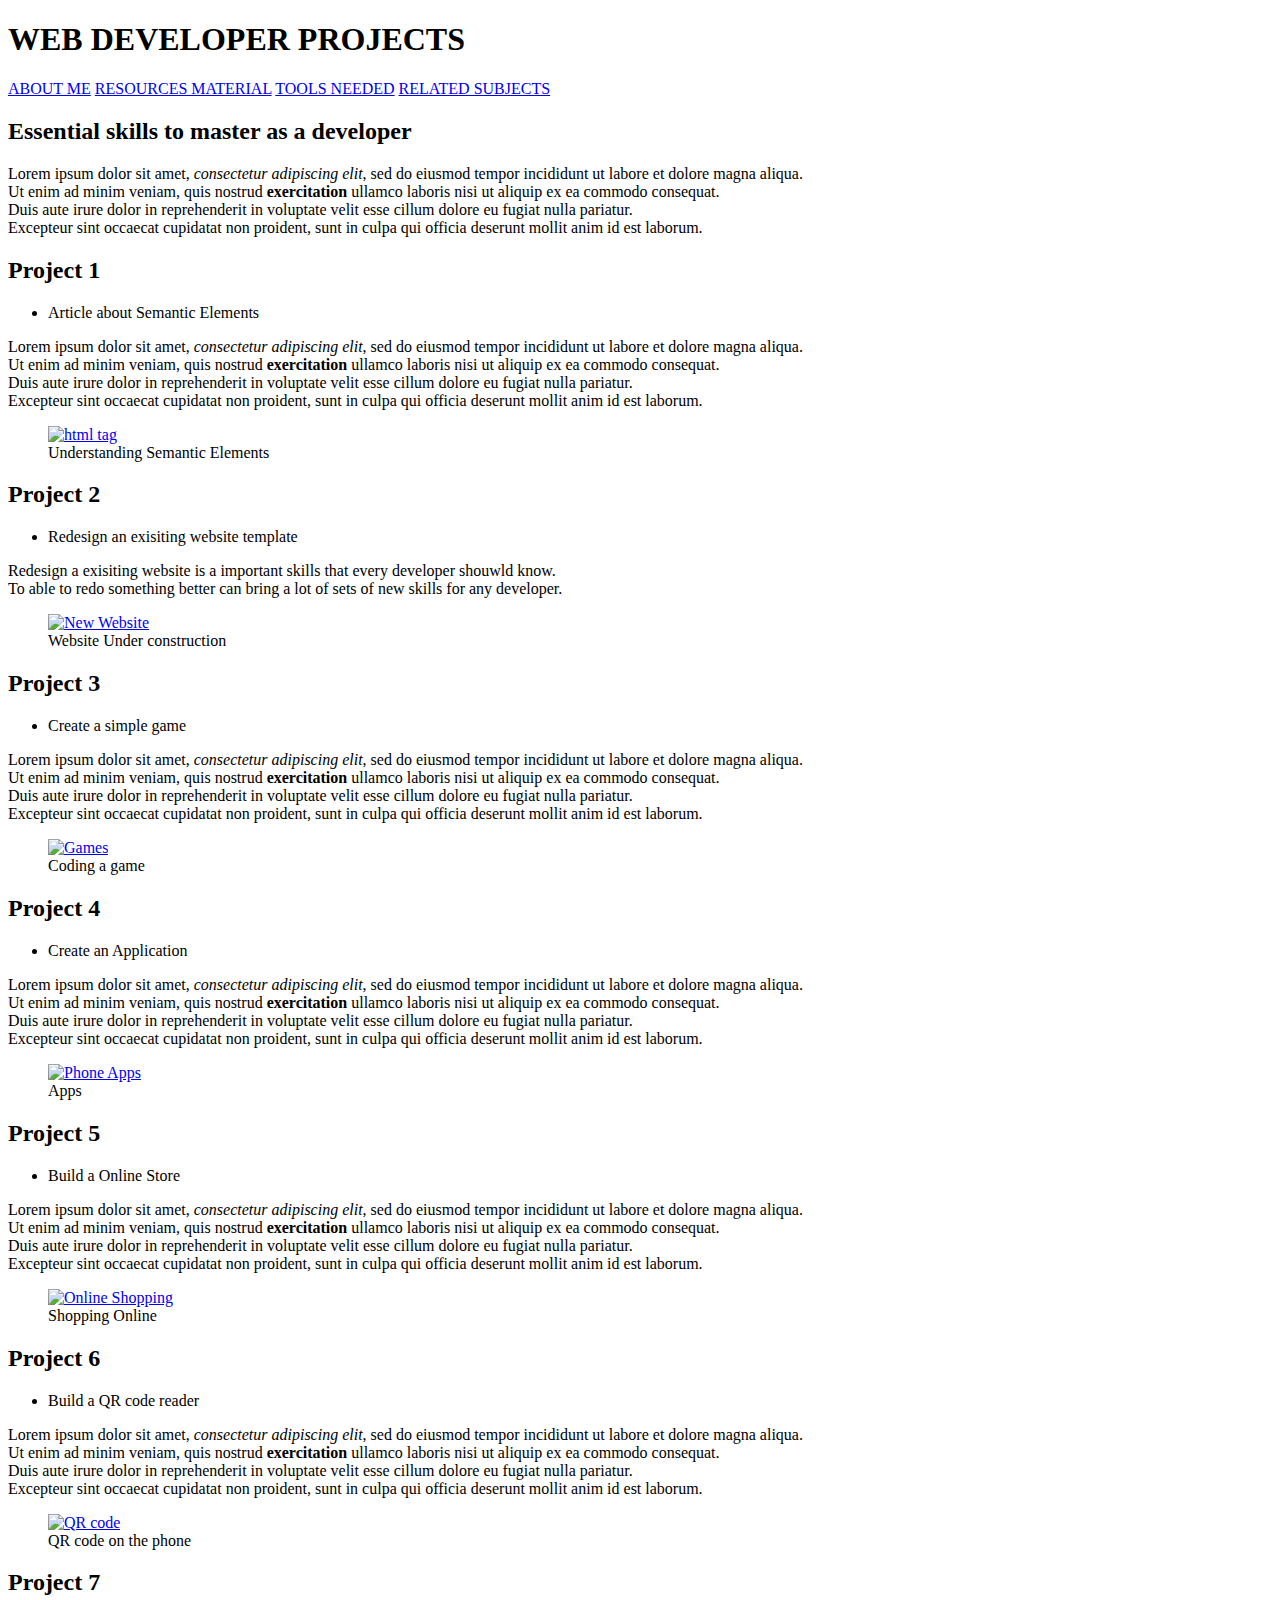
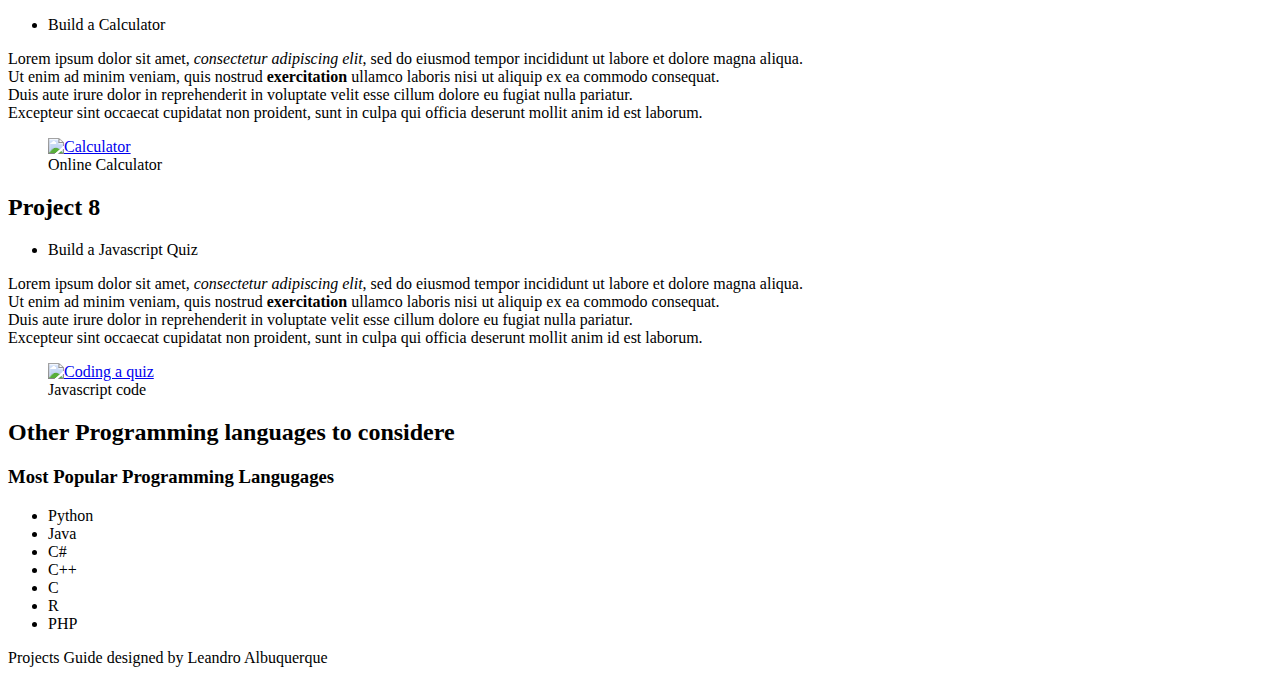
==== index.html @ 4cf8d507 "Main file" ====
<!DOCTYPE html>
<html lang="zxx" dir="ltr">
  <head>
    <meta charset="utf-8">
    <title>Future Projects</title>
  </head>
  <body>
    <header>
      <h1>WEB DEVELOPER PROJECTS</h1>
    </header>

    <nav>
      <header>
        <a href="file:///Users/leandroalbuquerque/Desktop/html100/portfolio/about-me.html">ABOUT ME</a>
        <a href="#">RESOURCES MATERIAL</a>
        <a href="#">TOOLS NEEDED</a>
        <a href="#">RELATED SUBJECTS</a>
      </header>
    </nav>
    <article>
      <header>
        <h2>Essential skills to master as a developer</h2>
      <p>Lorem ipsum dolor sit amet, <em>consectetur adipiscing elit</em>, sed do eiusmod tempor incididunt ut labore et dolore magna aliqua.<br>
         Ut enim ad minim veniam, quis nostrud <strong>exercitation</strong> ullamco laboris nisi ut aliquip ex ea commodo consequat.<br>
         Duis aute irure dolor in reprehenderit in voluptate velit esse cillum dolore eu fugiat nulla pariatur.<br>
         Excepteur sint occaecat cupidatat non proident, sunt in culpa qui officia deserunt mollit anim id est laborum.</p>
     </header>
    <section>
      <h2>Project 1</h2>
      <ul>
        <li>Article about Semantic Elements</li>
      </ul>
      <p>Lorem ipsum dolor sit amet, <em>consectetur adipiscing elit</em>, sed do eiusmod tempor incididunt ut labore et dolore magna aliqua.<br>
         Ut enim ad minim veniam, quis nostrud <strong>exercitation</strong> ullamco laboris nisi ut aliquip ex ea commodo consequat.<br>
         Duis aute irure dolor in reprehenderit in voluptate velit esse cillum dolore eu fugiat nulla pariatur.<br>
         Excepteur sint occaecat cupidatat non proident, sunt in culpa qui officia deserunt mollit anim id est laborum.</p>
      <figure>
        <a href="file:///Users/leandroalbuquerque/Desktop/html100/semantic-elements/index.html"><img src="images/pexels-pixabay-270404.jpg" alt="html tag"
        width="300"
        height="200">
        </a>
        <figcaption>Understanding Semantic Elements</figcaption>
      </figure>
      </section>
      <section>
        <h2>Project 2</h2>
        <ul>
          <li>Redesign an exisiting website template</li>
        </ul>
      <p>Redesign a exisiting website is a important skills that every developer shouwld know.<br>
        To able to redo something better can bring a lot of sets of new skills for any developer.</p>
      <figure>
      <a href="#"><img src="images/pexels-markus-spiske-177598.jpg" alt="New Website"
        width="300"
        height="200">
      </a>
      <figcaption>Website Under construction</figcaption>
      </figure>
      </section>
      <section>
        <h2>Project 3</h2>
        <ul>
          <li>Create a simple game</li>
        </ul>
      <p>Lorem ipsum dolor sit amet, <em>consectetur adipiscing elit</em>, sed do eiusmod tempor incididunt ut labore et dolore magna aliqua.<br>
         Ut enim ad minim veniam, quis nostrud <strong>exercitation</strong> ullamco laboris nisi ut aliquip ex ea commodo consequat.<br>
         Duis aute irure dolor in reprehenderit in voluptate velit esse cillum dolore eu fugiat nulla pariatur.<br>
         Excepteur sint occaecat cupidatat non proident, sunt in culpa qui officia deserunt mollit anim id est laborum.</p>
      <figure>
        <a href="#"><img src="images/pexels-soumil-kumar-735911.jpg" alt="Games"
          width="300"
          height="200">
        </a>
        <figcaption>Coding a game</figcaption>
      </figure>
      </section>
      <section>
        <h2>Project 4</h2>
        <ul>
          <li>Create an Application</li>
        </ul>
      <p>Lorem ipsum dolor sit amet, <em>consectetur adipiscing elit</em>, sed do eiusmod tempor incididunt ut labore et dolore magna aliqua.<br>
         Ut enim ad minim veniam, quis nostrud <strong>exercitation</strong> ullamco laboris nisi ut aliquip ex ea commodo consequat.<br>
         Duis aute irure dolor in reprehenderit in voluptate velit esse cillum dolore eu fugiat nulla pariatur.<br>
         Excepteur sint occaecat cupidatat non proident, sunt in culpa qui officia deserunt mollit anim id est laborum.</p>
      <figure>
        <a href="#"><img src="images/pexels-pixabay-267350.jpg" alt="Phone Apps"
          width="300"
          height="200">
        </a>
        <figcaption>Apps</figcaption>
      </figure>
      </section>
      <section>
        <h2>Project 5</h2>
        <ul>
          <li>Build a Online Store</li>
        </ul>
      <p>Lorem ipsum dolor sit amet, <em>consectetur adipiscing elit</em>, sed do eiusmod tempor incididunt ut labore et dolore magna aliqua.<br>
         Ut enim ad minim veniam, quis nostrud <strong>exercitation</strong> ullamco laboris nisi ut aliquip ex ea commodo consequat.<br>
         Duis aute irure dolor in reprehenderit in voluptate velit esse cillum dolore eu fugiat nulla pariatur.<br>
         Excepteur sint occaecat cupidatat non proident, sunt in culpa qui officia deserunt mollit anim id est laborum.</p>
      <figure>
        <a href="#"><img src="images/pexels-mikhail-nilov-6613956.jpg" alt="Online Shopping"
          width="300"
          height="200">
        </a>
        <figcaption>Shopping Online</figcaption>
      </figure>
      </section>
      <section>
        <h2>Project 6</h2>
        <ul>
          <li>Build a QR code reader</li>
        </ul>
      <p>Lorem ipsum dolor sit amet, <em>consectetur adipiscing elit</em>, sed do eiusmod tempor incididunt ut labore et dolore magna aliqua.<br>
         Ut enim ad minim veniam, quis nostrud <strong>exercitation</strong> ullamco laboris nisi ut aliquip ex ea commodo consequat.<br>
         Duis aute irure dolor in reprehenderit in voluptate velit esse cillum dolore eu fugiat nulla pariatur.<br>
         Excepteur sint occaecat cupidatat non proident, sunt in culpa qui officia deserunt mollit anim id est laborum.</p>
      <figure>
        <a href="#"><img src="images/pexels-pixabay-278430.jpg" alt="QR code"
          width="300"
          height="200">
        </a>
        <figcaption>QR code on the phone</figcaption>
      </figure>
      </section>
      <section>
        <h2>Project 7</h2>
        <ul>
          <li>Build a Calculator</li>
        </ul>
      <p>Lorem ipsum dolor sit amet, <em>consectetur adipiscing elit</em>, sed do eiusmod tempor incididunt ut labore et dolore magna aliqua.<br>
         Ut enim ad minim veniam, quis nostrud <strong>exercitation</strong> ullamco laboris nisi ut aliquip ex ea commodo consequat.<br>
         Duis aute irure dolor in reprehenderit in voluptate velit esse cillum dolore eu fugiat nulla pariatur.<br>
         Excepteur sint occaecat cupidatat non proident, sunt in culpa qui officia deserunt mollit anim id est laborum.</p>
      <figure>
        <a href="#"><img src="images/pexels-eduardo-rosas-907489.jpg" alt="Calculator"
          width="300"
          height="200">
        </a>
        <figcaption>Online Calculator</figcaption>
      </figure>
      </section>
      <section>
        <h2>Project 8</h2>
        <ul>
          <li>Build a Javascript Quiz</li>
        </ul>
      <p>Lorem ipsum dolor sit amet, <em>consectetur adipiscing elit</em>, sed do eiusmod tempor incididunt ut labore et dolore magna aliqua.<br>
         Ut enim ad minim veniam, quis nostrud <strong>exercitation</strong> ullamco laboris nisi ut aliquip ex ea commodo consequat.<br>
         Duis aute irure dolor in reprehenderit in voluptate velit esse cillum dolore eu fugiat nulla pariatur.<br>
         Excepteur sint occaecat cupidatat non proident, sunt in culpa qui officia deserunt mollit anim id est laborum.</p>
      <figure>
        <a href="#"><img src="images/pexels-markus-spiske-1089440.jpg" alt="Coding a quiz"
          width="300"
          height="200">
        </a>
        <figcaption>Javascript code</figcaption>
      </figure>
    </section>
    </article>

    <aside>
      <h2>Other Programming languages to considere</h2>
      <section>
        <h3>Most Popular Programming Langugages</h3>
        <ul>
          <li>Python</li>
          <li>Java</li>
          <li>C#</li>
          <li>C++</li>
          <li>C</li>
          <li>R</li>
          <li>PHP</li>
        </ul>
      </section>
    </aside>
    <footer>
      <p>Projects Guide designed by Leandro Albuquerque</p>
    </footer>
  </body>
</html>
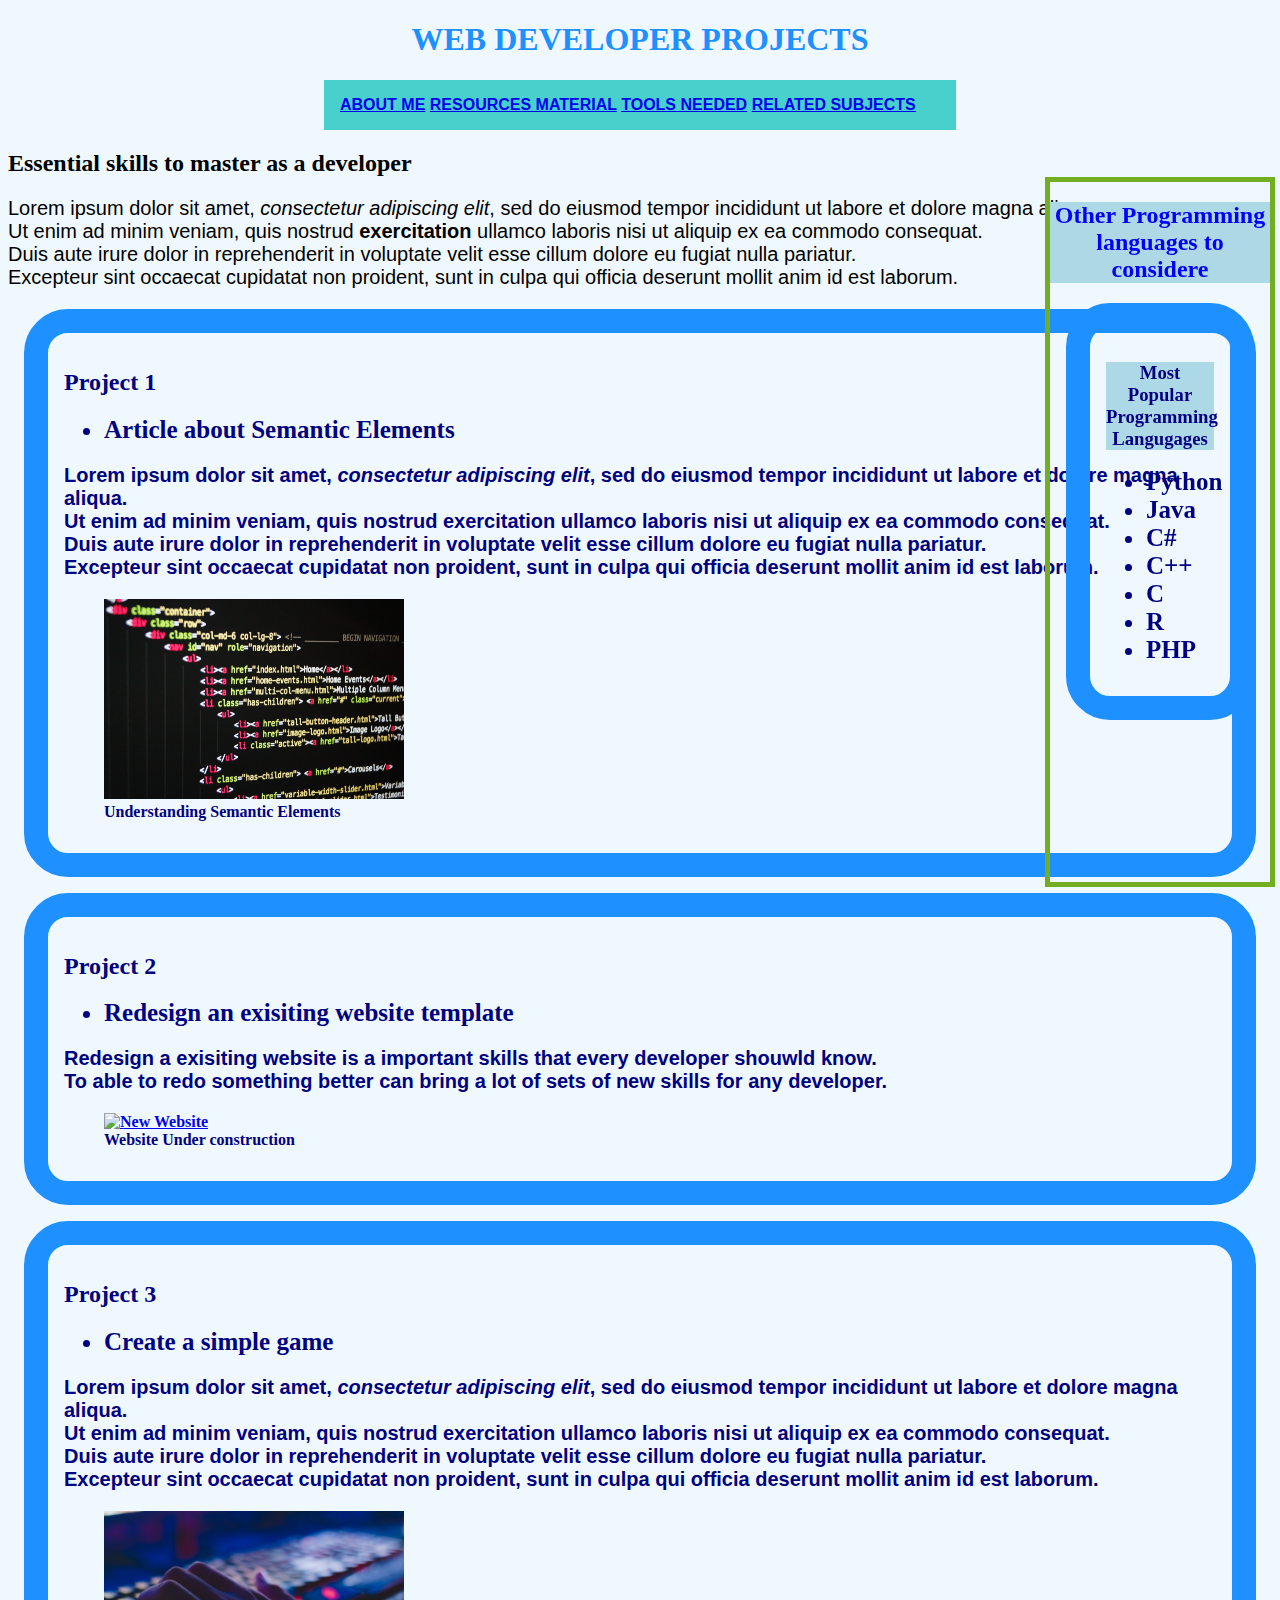
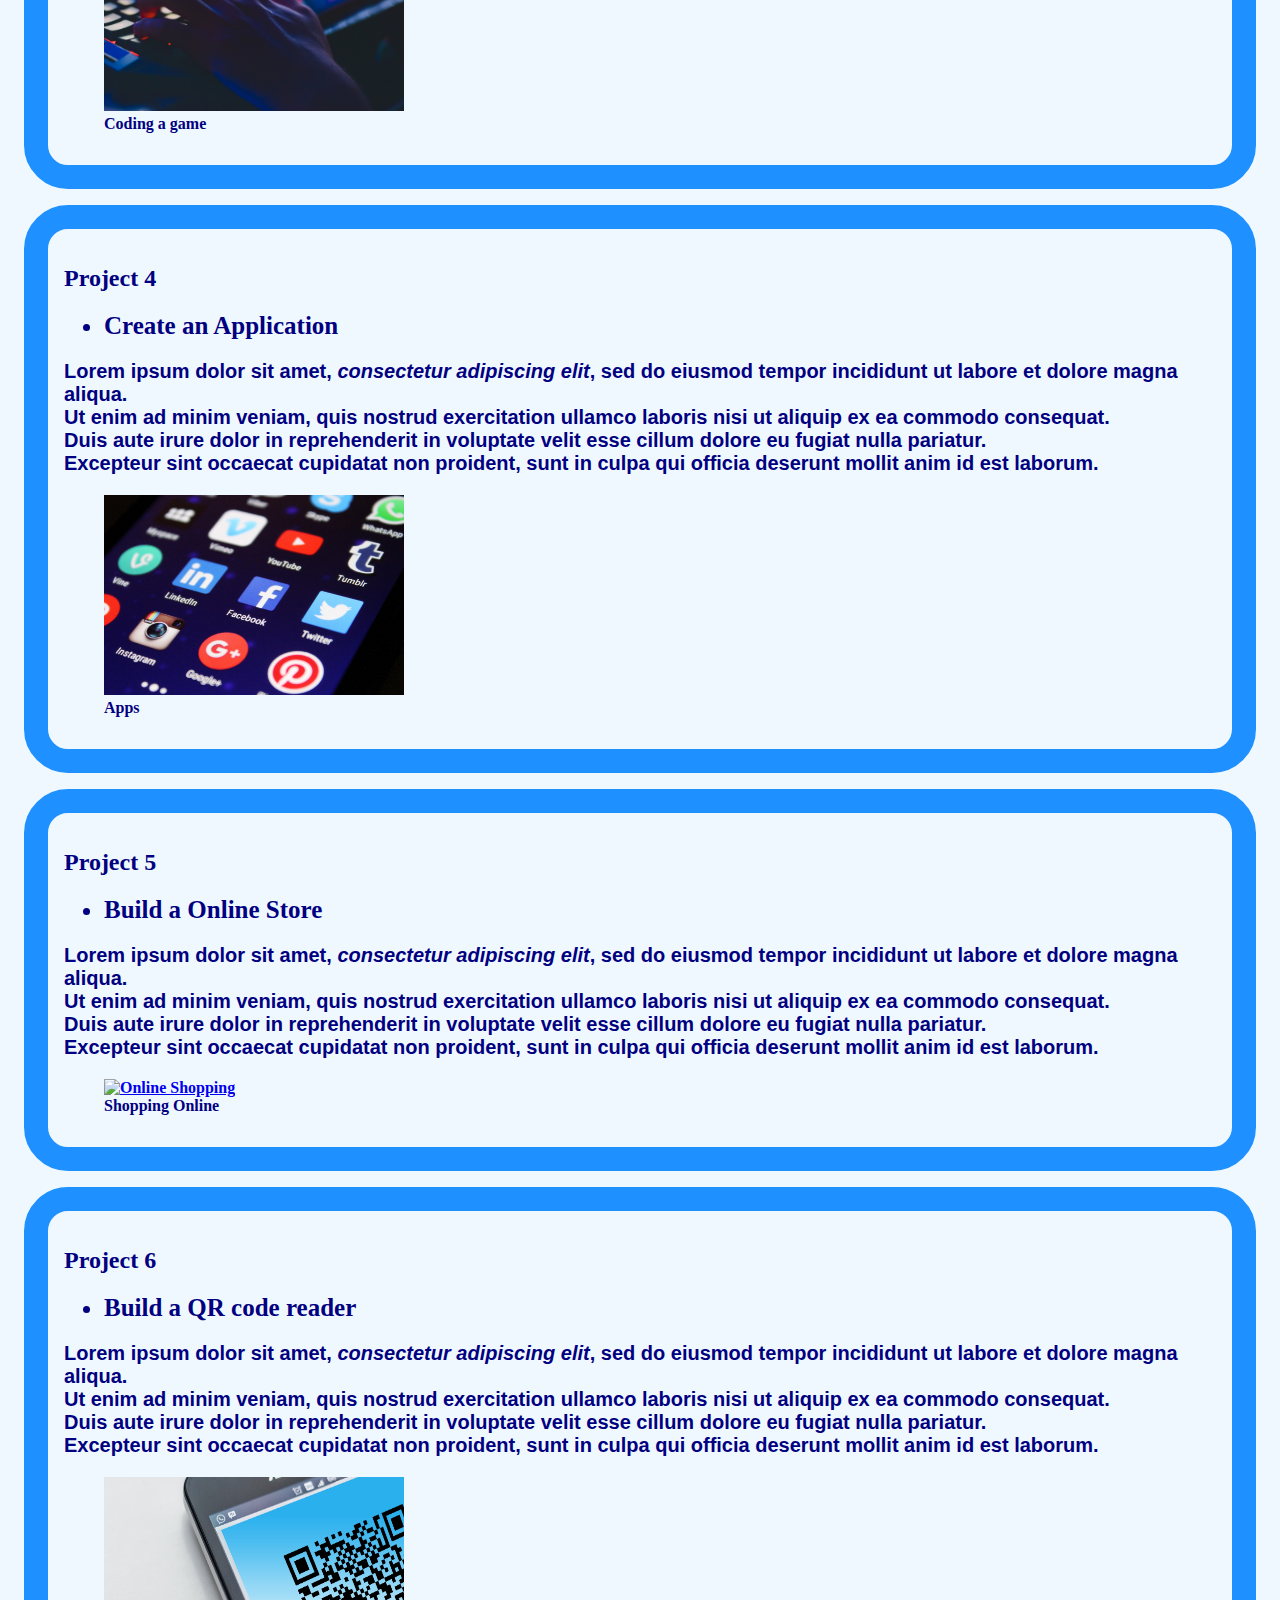
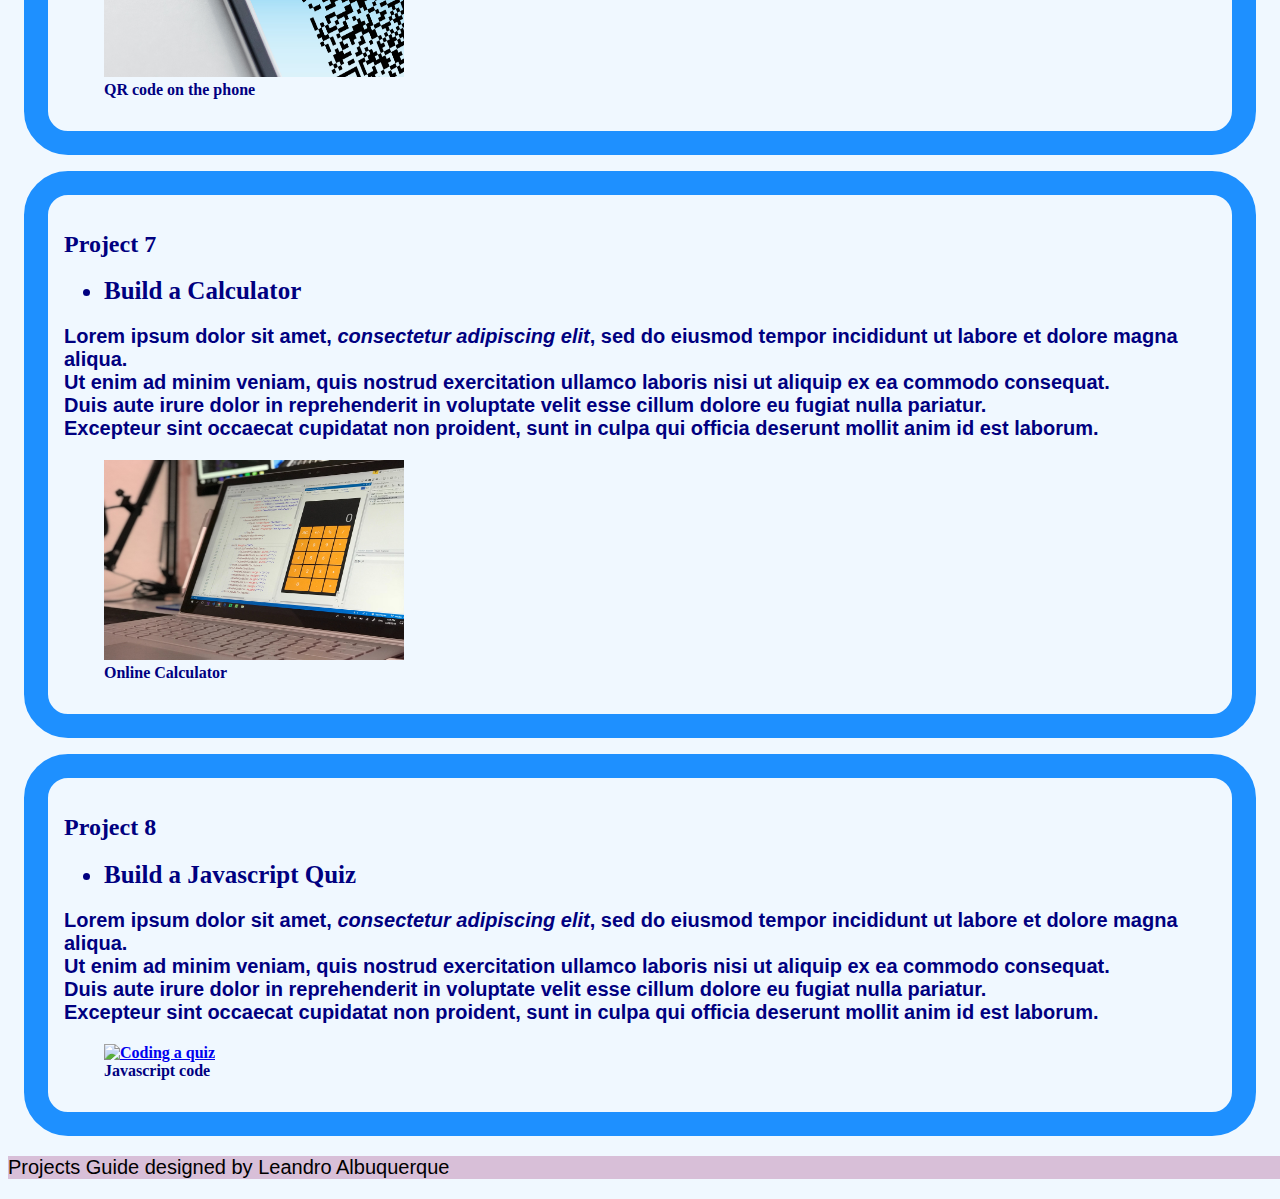
==== commit 18dda773: "Added CSS styles to the file" ====
--- a/index.html
+++ b/index.html
@@ -7,11 +7,12 @@
   <body>
     <header>
       <h1>WEB DEVELOPER PROJECTS</h1>
+      <link rel="stylesheet" type="text/css" href="styles/stylesheet.css">
     </header>
 
-    <nav>
+    <nav id="menubar">
       <header>
-        <a href="file:///Users/leandroalbuquerque/Desktop/html100/portfolio/about-me.html">ABOUT ME</a>
+        <a href="about-me.html">ABOUT ME</a>
         <a href="#">RESOURCES MATERIAL</a>
         <a href="#">TOOLS NEEDED</a>
         <a href="#">RELATED SUBJECTS</a>
@@ -26,7 +27,7 @@
          Excepteur sint occaecat cupidatat non proident, sunt in culpa qui officia deserunt mollit anim id est laborum.</p>
      </header>
     <section>
-      <h2>Project 1</h2>
+      <h2 class="topics">Project 1</h2>
       <ul>
         <li>Article about Semantic Elements</li>
       </ul>
@@ -162,7 +163,7 @@
     </article>
 
     <aside>
-      <h2>Other Programming languages to considere</h2>
+      <h2 class="sideinfo">Other Programming languages to considere</h2>
       <section>
         <h3>Most Popular Programming Langugages</h3>
         <ul>
--- a/styles/stylesheet.css
+++ b/styles/stylesheet.css
@@ -0,0 +1,98 @@
+body {
+  background-color: #F0F8FF;
+}
+
+h1 {
+  color: dodgerblue;
+  text-align: center;
+}
+
+p {
+  font-family: sans-serif;
+  font-size: 20px;
+}
+.title {
+  font-style: normal;
+  font-family: serif;
+  font-size: 27px;
+  text-align: center;
+}
+#menubar {
+  position: relative;
+  font-family: arial;
+  font-size: 16px;
+  text-align: center;
+  list-style-type: square;
+  text-align: center;
+  display: flex;
+  margin: auto;
+  padding: 16px;
+  font-weight: bold;
+  width: 600px;
+  overflow: visible;
+  border-right: 8px;
+  background-color: #48D1CC
+}
+#pagenav {
+  position: relative;
+  font-family: arial;
+  font-size: 16px;
+  text-align: center;
+  list-style-type: square;
+  text-align: center;
+  display: flex;
+  margin: auto;
+  padding: 16px;
+  font-weight: bold;
+  width: 450px;
+  overflow: visible;
+  border-right: 8px;
+  background-color: #48D1CC
+}
+.maincontent {
+  font-family: arial;
+  text-align: justify;
+  text-decoration: inherit;
+}
+section {
+ border: 24px solid dodgerblue;
+ border-radius: 44px;
+ padding: 5px;
+ padding: 1em;
+ margin: 1em;
+ font-weight: bold;
+ color: #000080;
+}
+aside {
+  width: 50%;
+  float: left;
+  display: inline;
+  position: fixed;
+  bottom: 13px;
+  right: 5px;
+  width: 220px;
+  height: 700px;
+  border: 5px solid #73AD21;
+}
+.sideinfo {
+  background-color: lightblue;
+  color: blue;
+  text-align: center;
+}
+h3 {
+  text-align: center;
+  background-color: lightblue;
+}
+li {
+  font-size: 25px;
+}
+footer {
+  width: 120%;
+  background-color: #D8BFD8;
+  clear: both;
+}
+.vocabulary {
+  background-color: lightblue;
+  color: black;
+  text-align: left;
+}
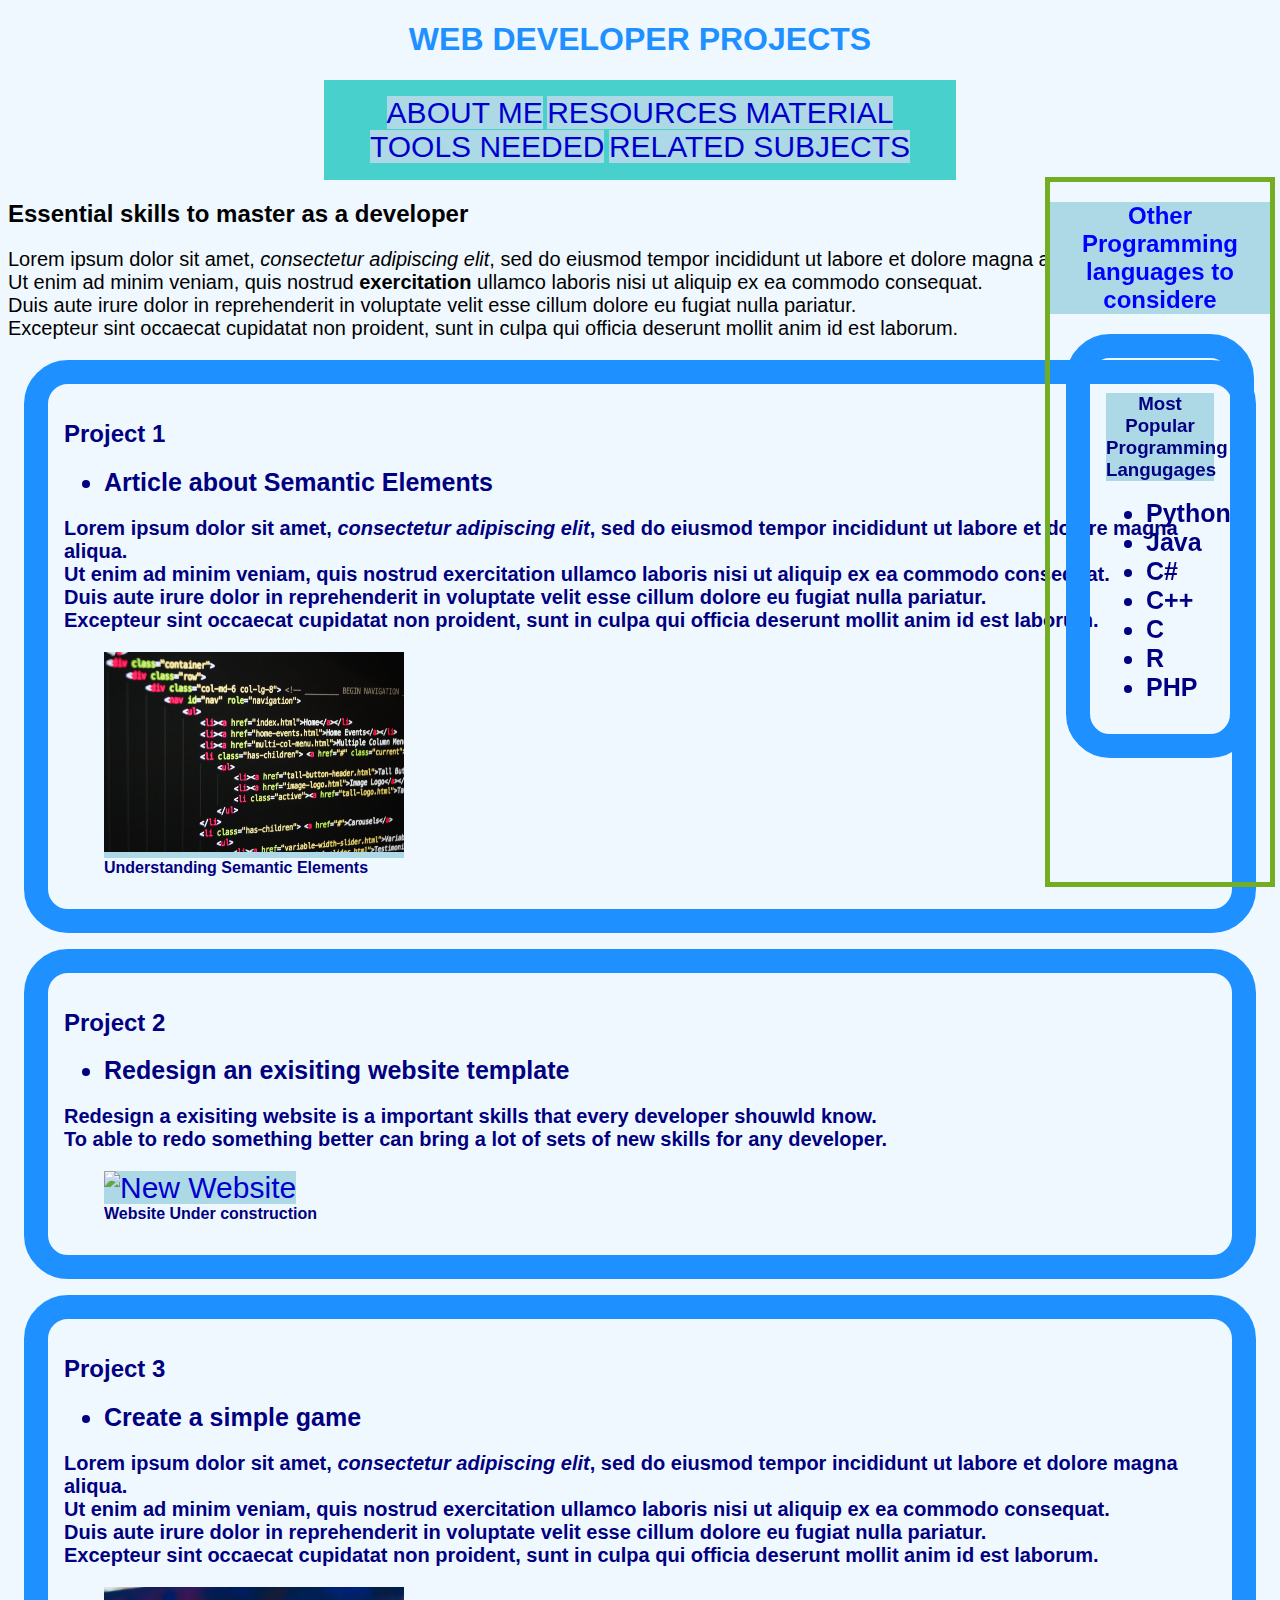
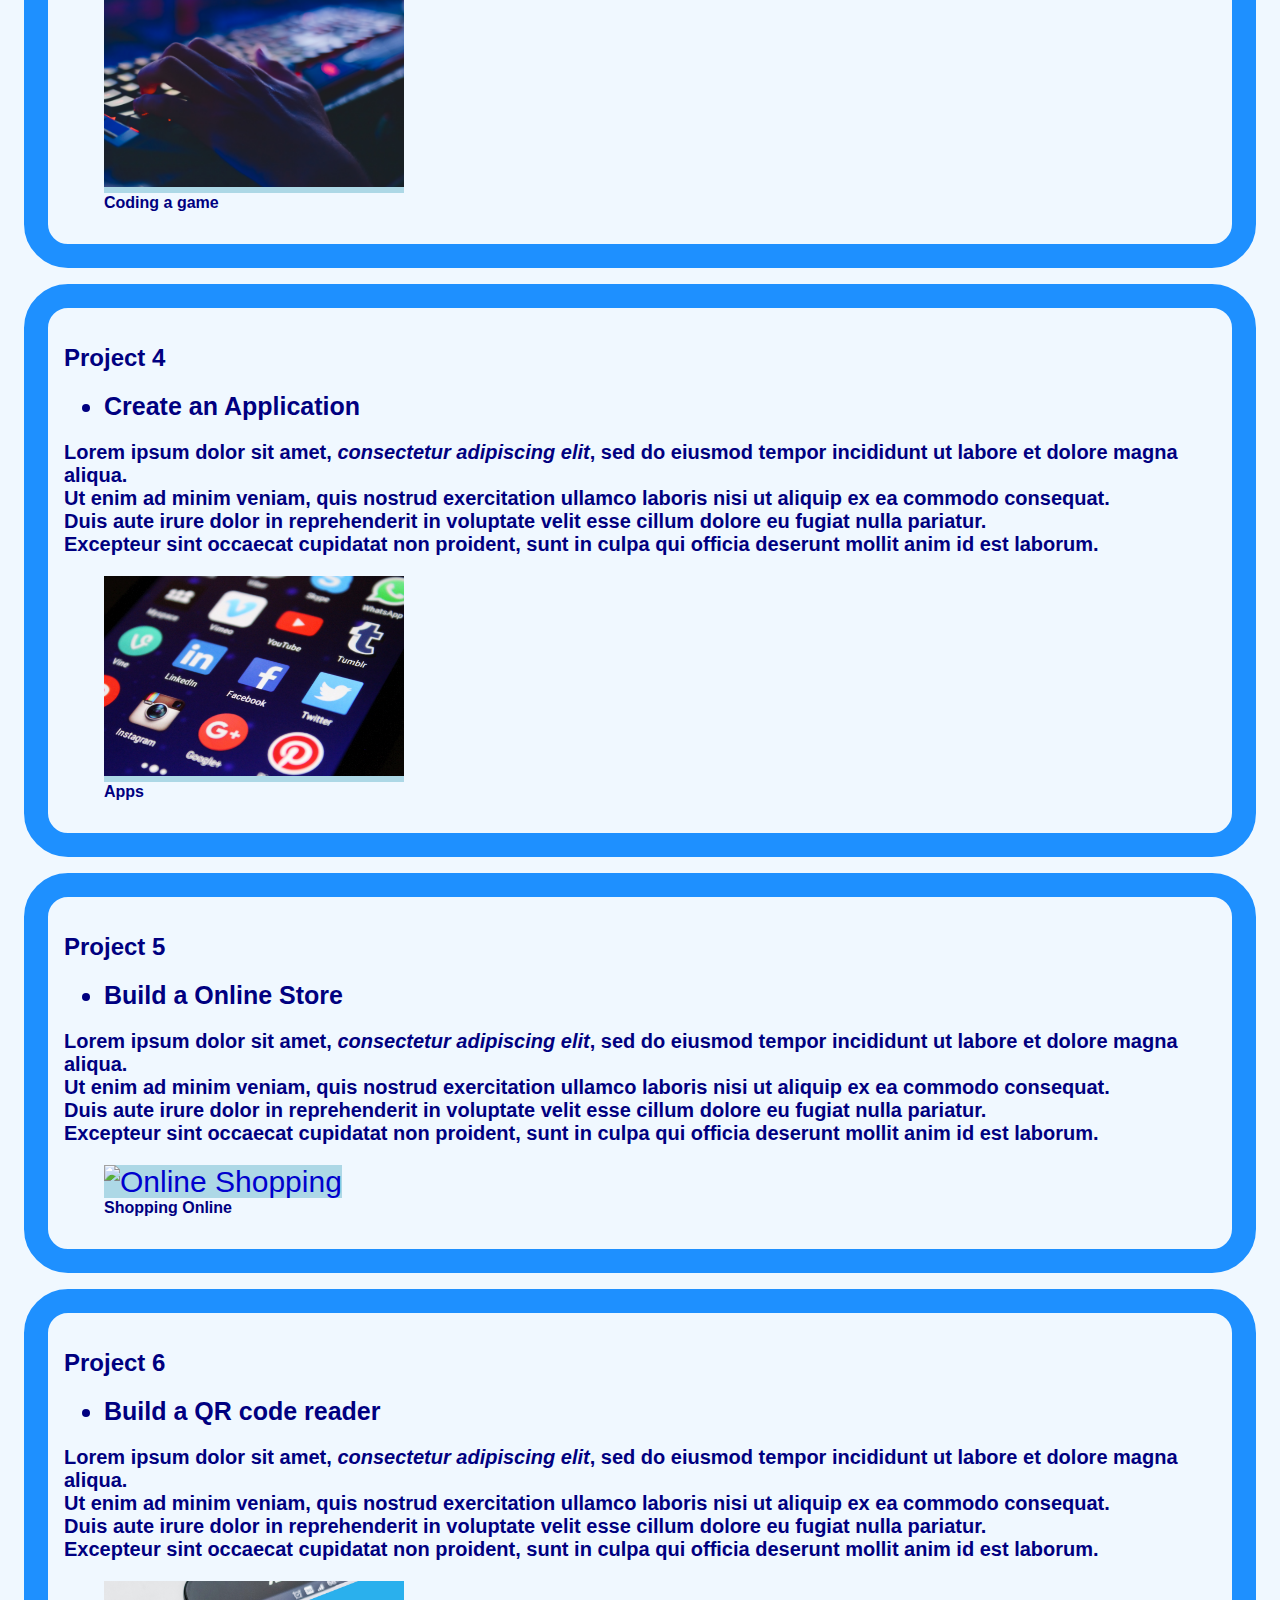
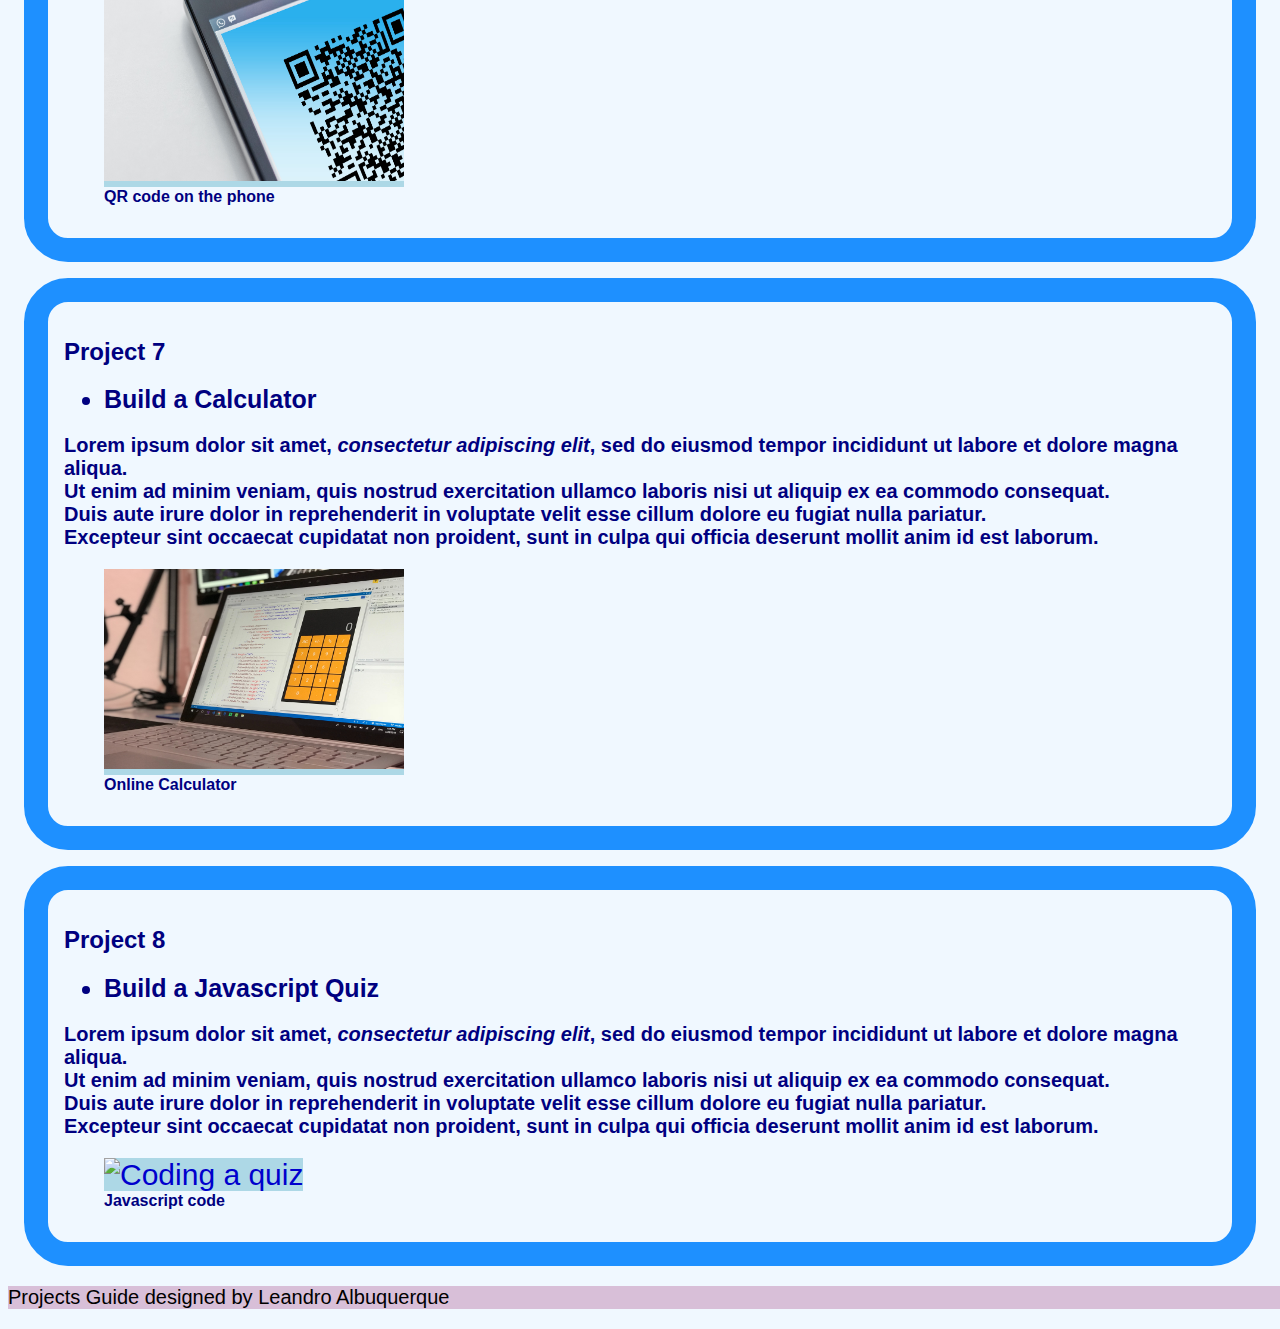
==== commit 41759eb9: "new flexbox styless added" ====
--- a/index.html
+++ b/index.html
@@ -5,9 +5,13 @@
     <title>Future Projects</title>
   </head>
   <body>
+
     <header>
+
       <h1>WEB DEVELOPER PROJECTS</h1>
+      <link rel="preconnect" href="https://fonts.googleapis.com">
       <link rel="stylesheet" type="text/css" href="styles/stylesheet.css">
+
     </header>
 
     <nav id="menubar">
@@ -26,6 +30,7 @@
          Duis aute irure dolor in reprehenderit in voluptate velit esse cillum dolore eu fugiat nulla pariatur.<br>
          Excepteur sint occaecat cupidatat non proident, sunt in culpa qui officia deserunt mollit anim id est laborum.</p>
      </header>
+
     <section>
       <h2 class="topics">Project 1</h2>
       <ul>
@@ -177,6 +182,7 @@
         </ul>
       </section>
     </aside>
+    </div>
     <footer>
       <p>Projects Guide designed by Leandro Albuquerque</p>
     </footer>
--- a/styles/stylesheet.css
+++ b/styles/stylesheet.css
@@ -1,7 +1,10 @@
 body {
   background-color: #F0F8FF;
+  font-family: 'Poppins', sans-serif;
 }
+.flex-container {
 
+}
 h1 {
   color: dodgerblue;
   text-align: center;
@@ -33,21 +36,29 @@
   border-right: 8px;
   background-color: #48D1CC
 }
-#pagenav {
-  position: relative;
-  font-family: arial;
-  font-size: 16px;
+
+.container {
+  display: inline-block;
+  justify-content: space-between;
+}
+a, button {
+  font-weight: 500;
+  font-size: 30px;
+  color: #0000CD;
+  text-decoration: none;
+  background: lightblue;
+}
+.nav-icon {
+  display: inline-block;
+  justify-content: center;
   text-align: center;
-  list-style-type: square;
-  text-align: center;
-  display: flex;
-  margin: auto;
-  padding: 16px;
-  font-weight: bold;
-  width: 450px;
-  overflow: visible;
-  border-right: 8px;
-  background-color: #48D1CC
+  align-items: center;
+  background-color: #48D1CC;
+  padding: 0;
+  margin: 10px 50px;
+  height: 50px;
+  width: 100px
+  border: 50px solid red;
 }
 .maincontent {
   font-family: arial;
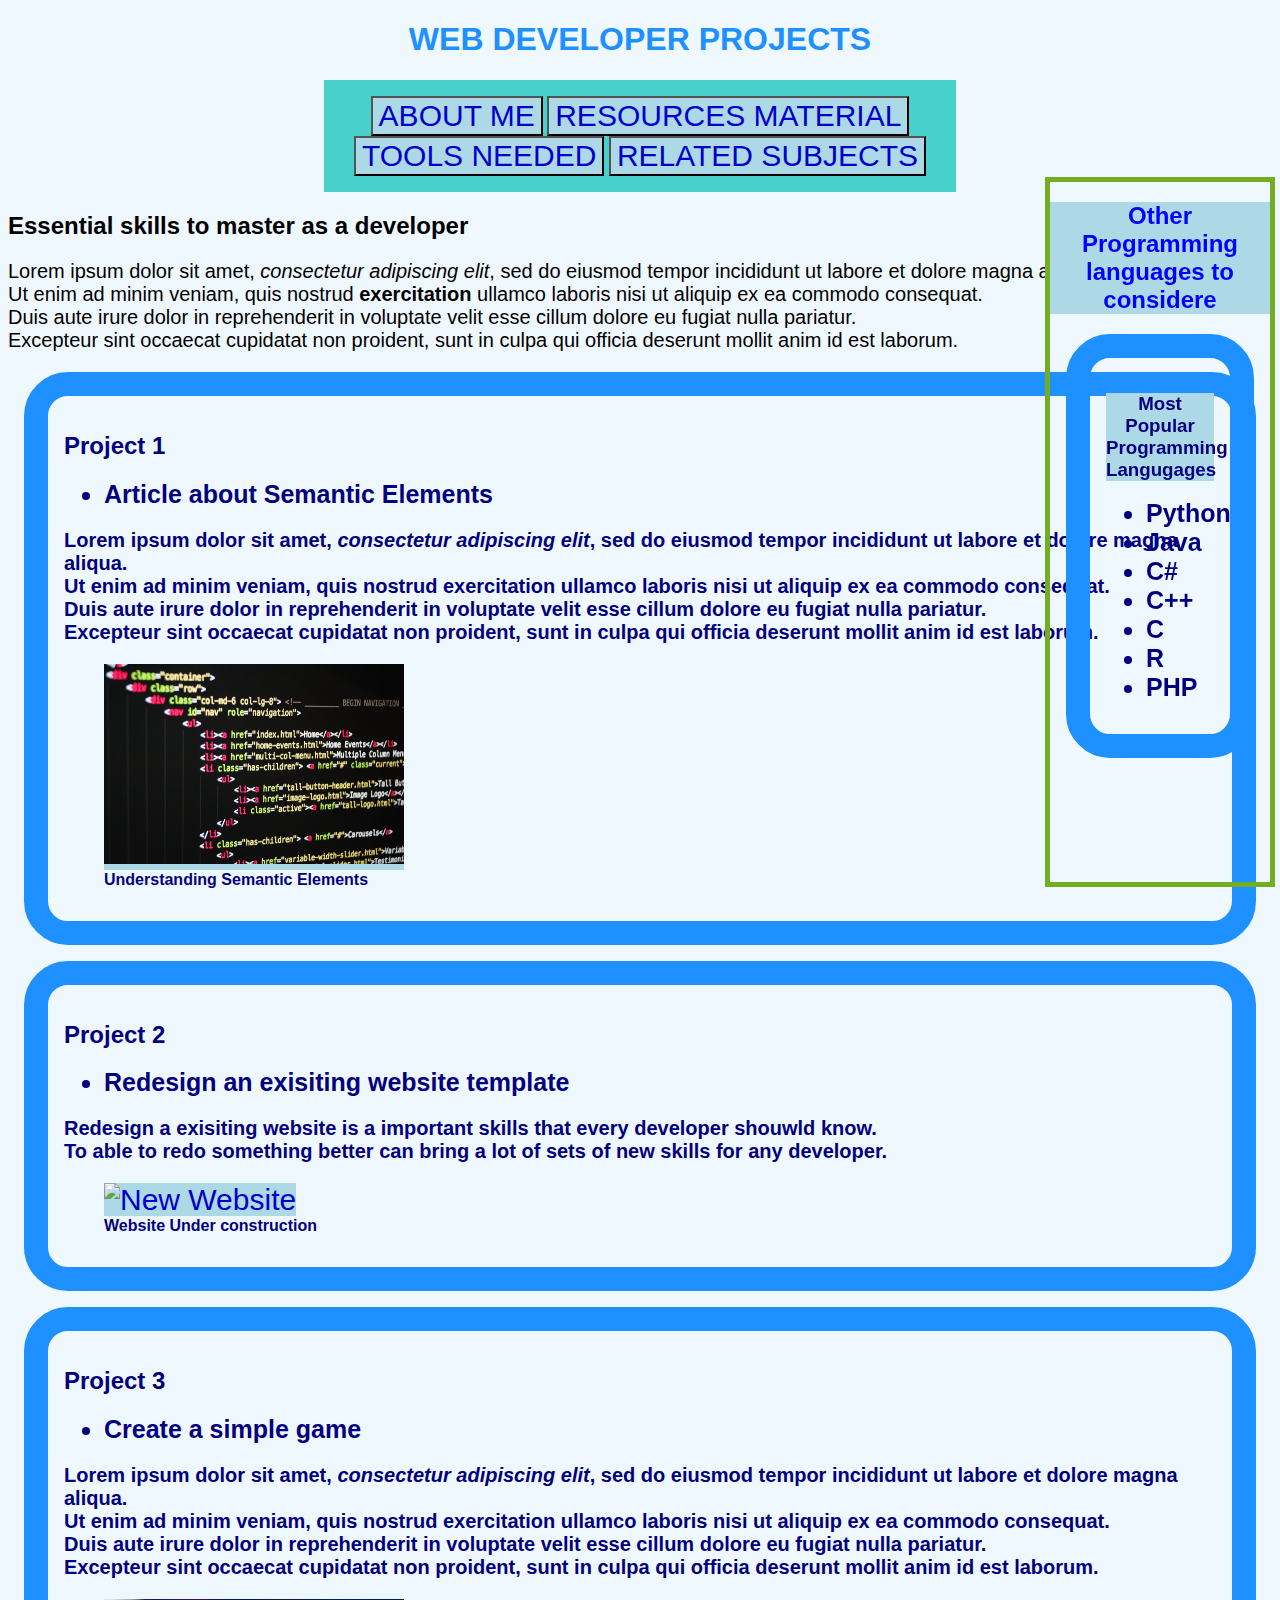
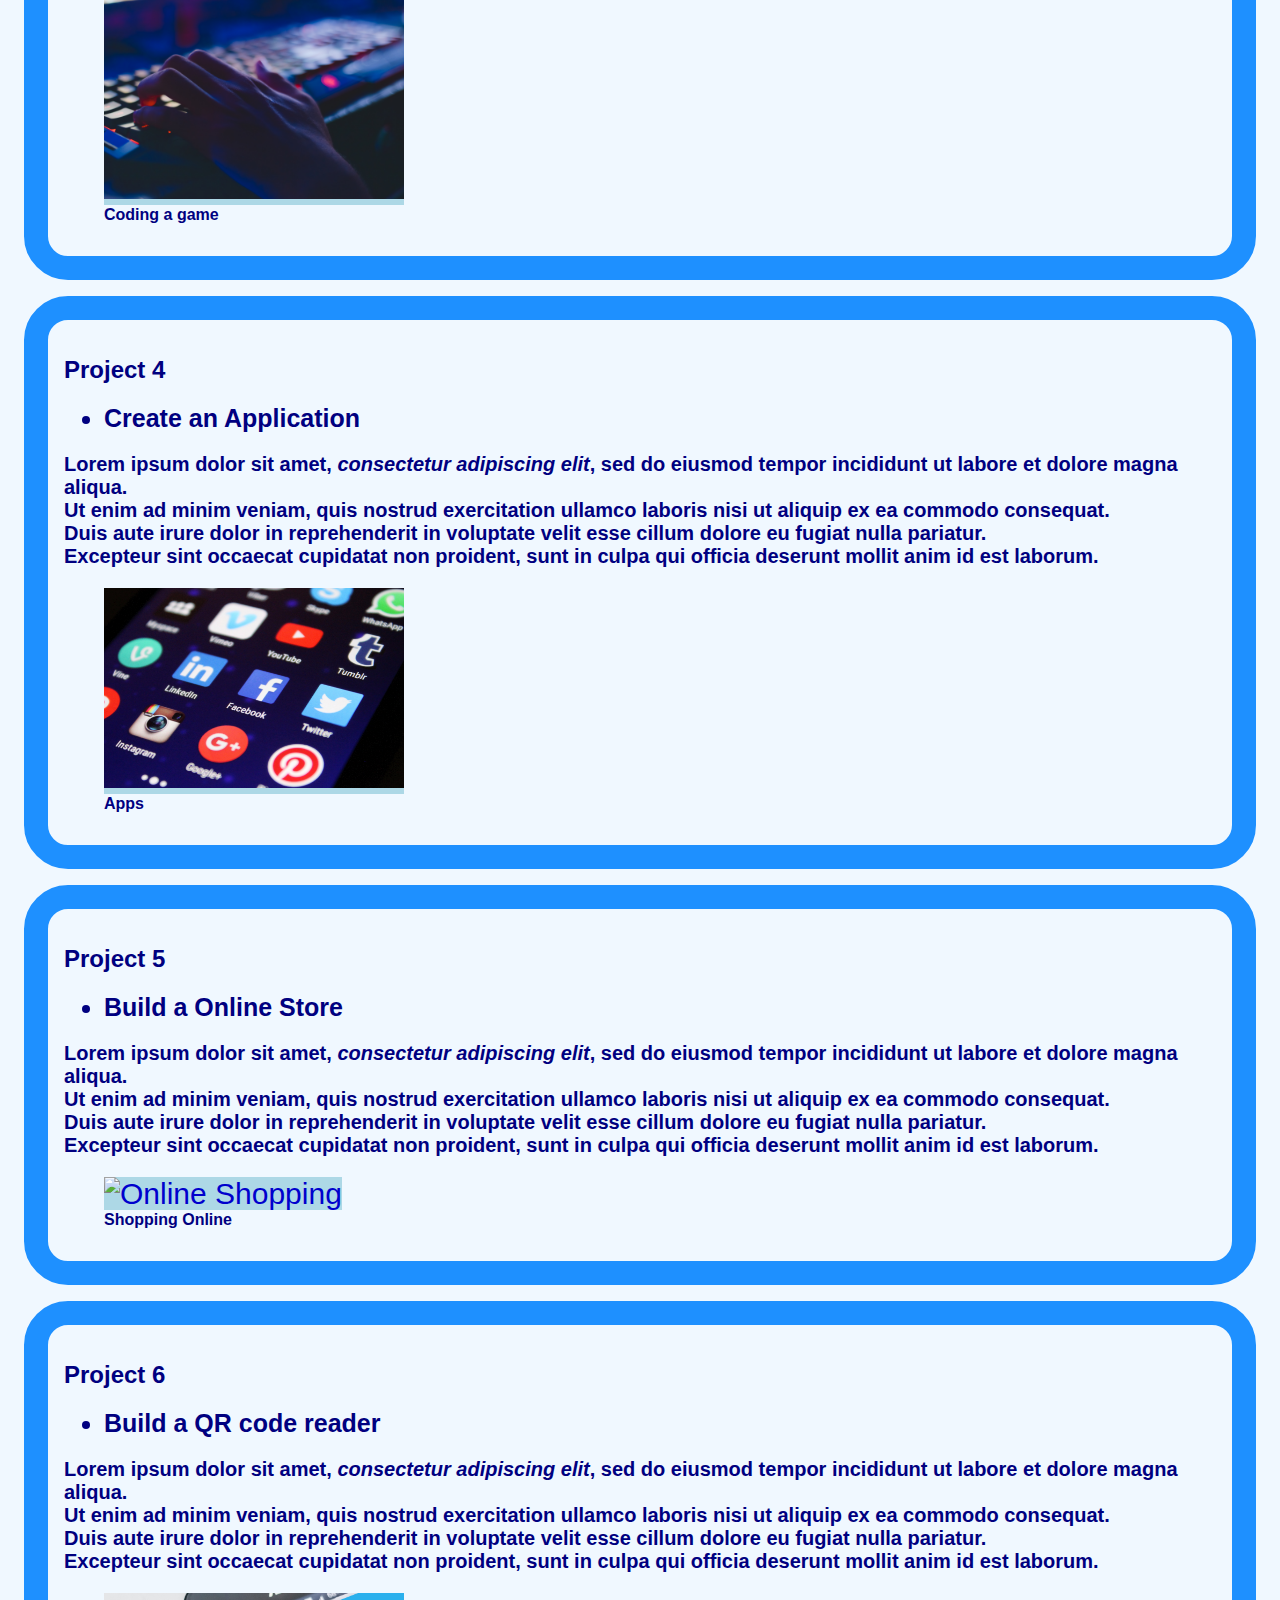
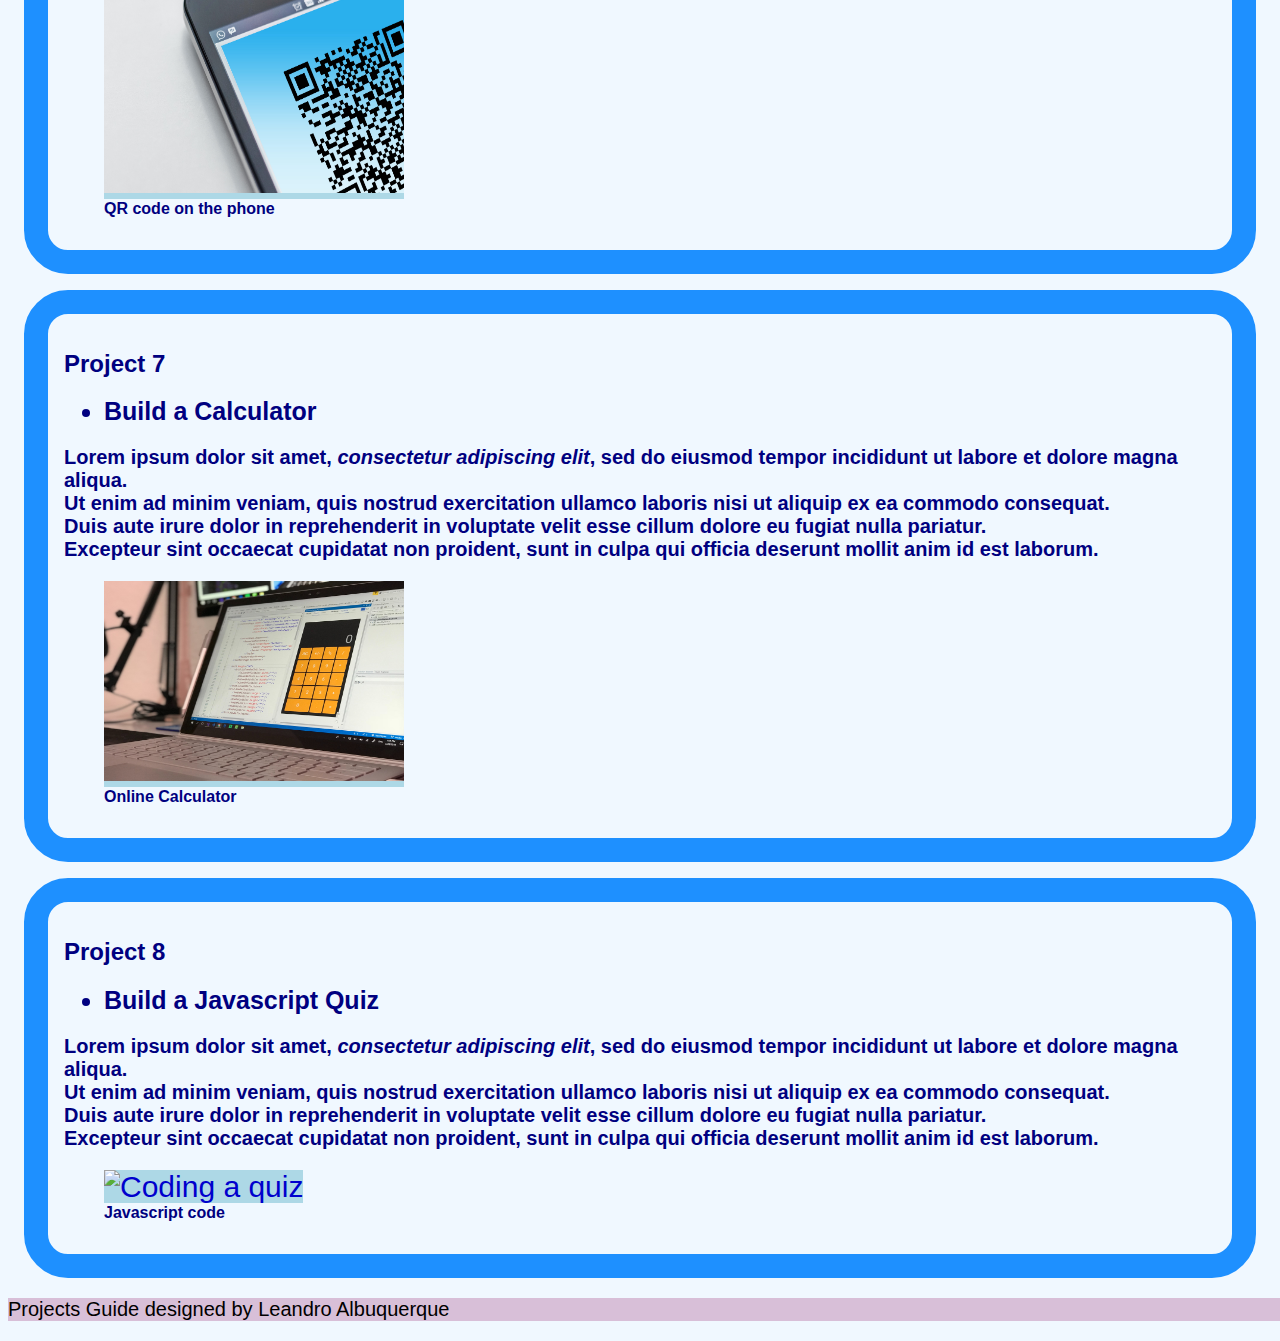
==== commit d8e61722: "new html tag added" ====
--- a/index.html
+++ b/index.html
@@ -16,10 +16,10 @@
 
     <nav id="menubar">
       <header>
-        <a href="about-me.html">ABOUT ME</a>
-        <a href="#">RESOURCES MATERIAL</a>
-        <a href="#">TOOLS NEEDED</a>
-        <a href="#">RELATED SUBJECTS</a>
+        <a href="about-me.html"><button>ABOUT ME</button></a>
+        <a href="#"><button>RESOURCES MATERIAL</button></a>
+        <a href="#"><button>TOOLS NEEDED</button></a>
+        <a href="#"><button>RELATED SUBJECTS</button></a>
       </header>
     </nav>
     <article>
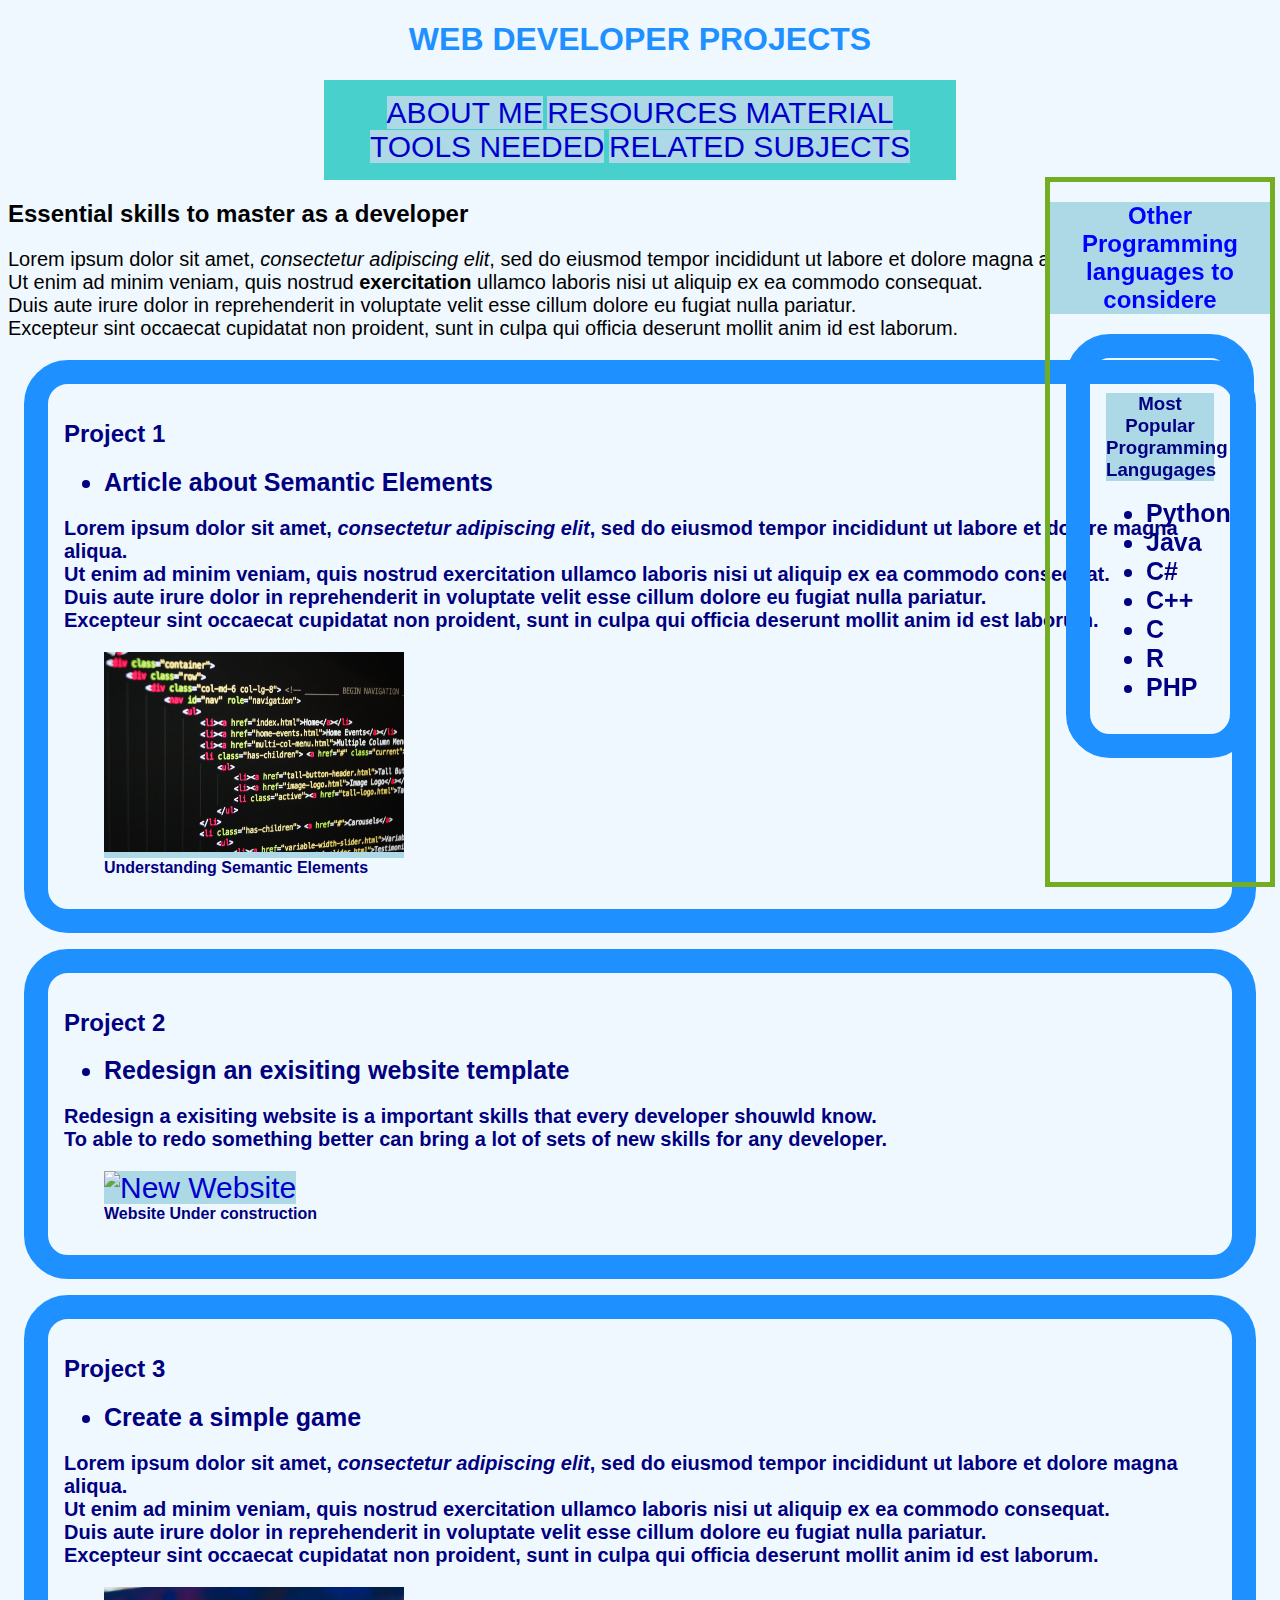
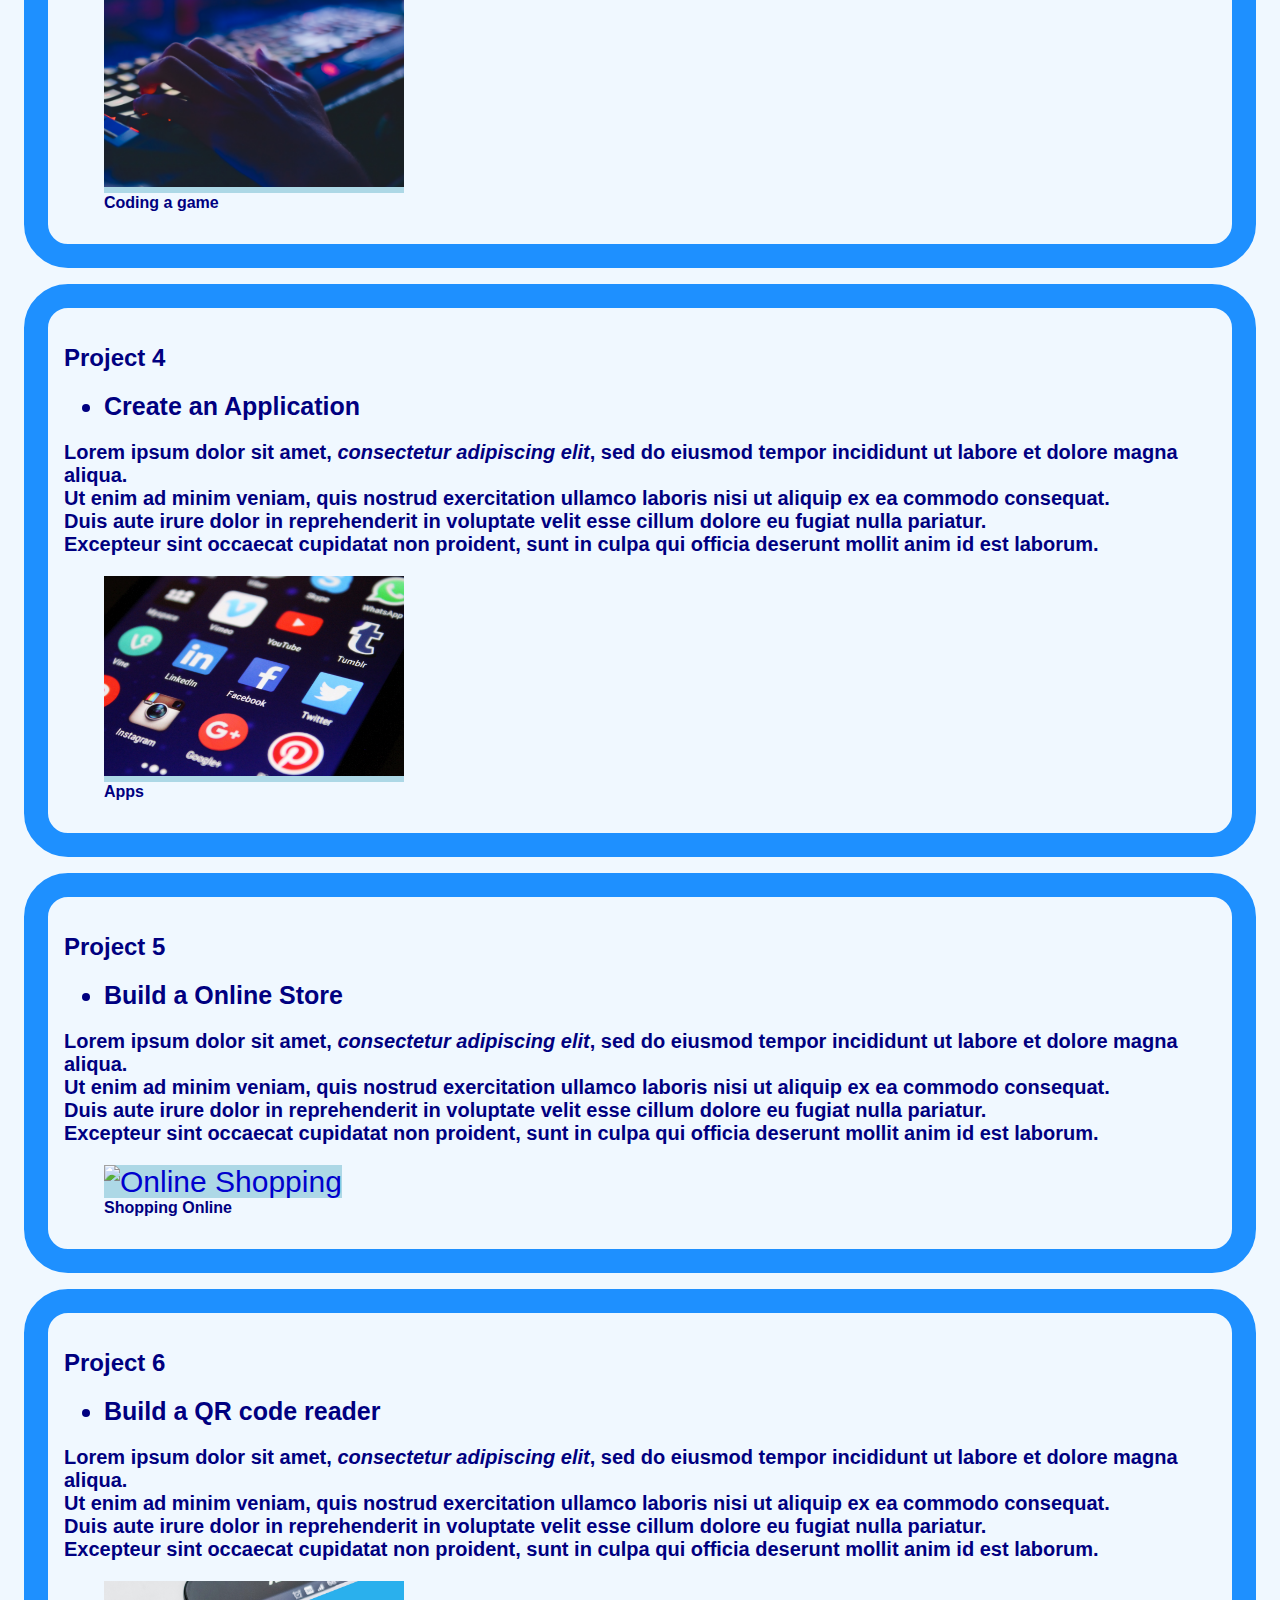
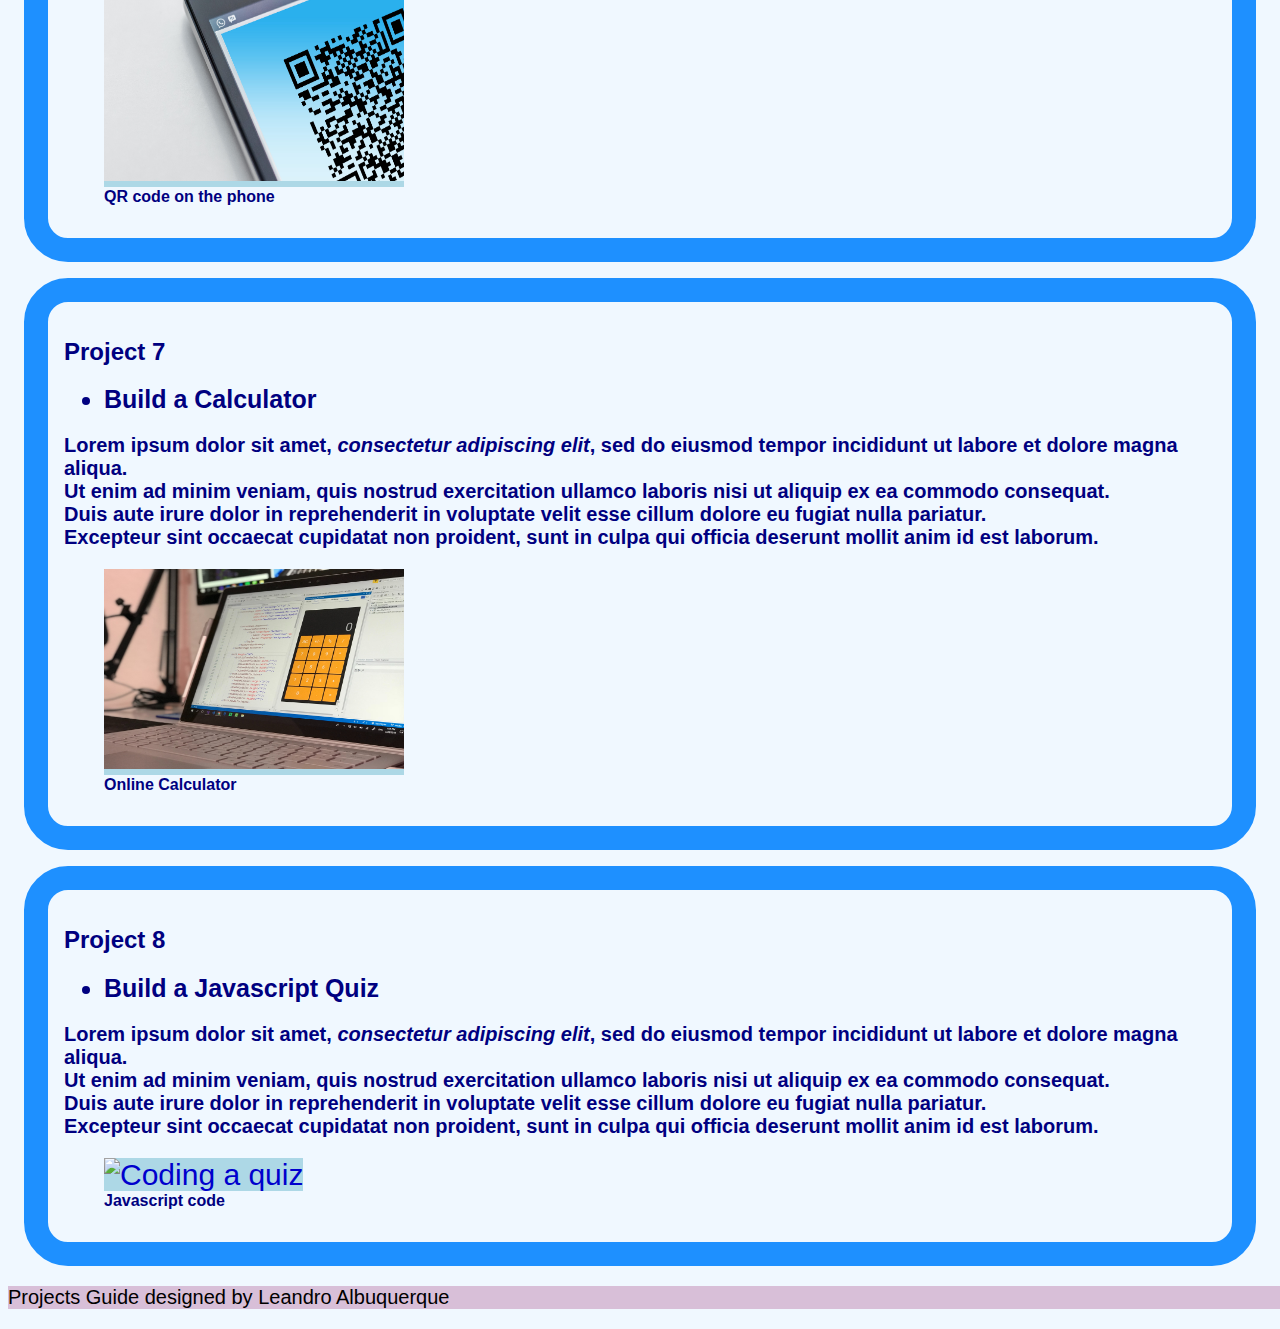
==== commit 62d2781c: "fixed code error after validation" ====
--- a/index.html
+++ b/index.html
@@ -16,10 +16,10 @@
 
     <nav id="menubar">
       <header>
-        <a href="about-me.html"><button>ABOUT ME</button></a>
-        <a href="#"><button>RESOURCES MATERIAL</button></a>
-        <a href="#"><button>TOOLS NEEDED</button></a>
-        <a href="#"><button>RELATED SUBJECTS</button></a>
+        <a href="about-me.html">ABOUT ME</a>
+        <a href="#">RESOURCES MATERIAL</a>
+        <a href="#">TOOLS NEEDED</a>
+        <a href="#">RELATED SUBJECTS</a>
       </header>
     </nav>
     <article>
@@ -182,7 +182,7 @@
         </ul>
       </section>
     </aside>
-    </div>
+
     <footer>
       <p>Projects Guide designed by Leandro Albuquerque</p>
     </footer>
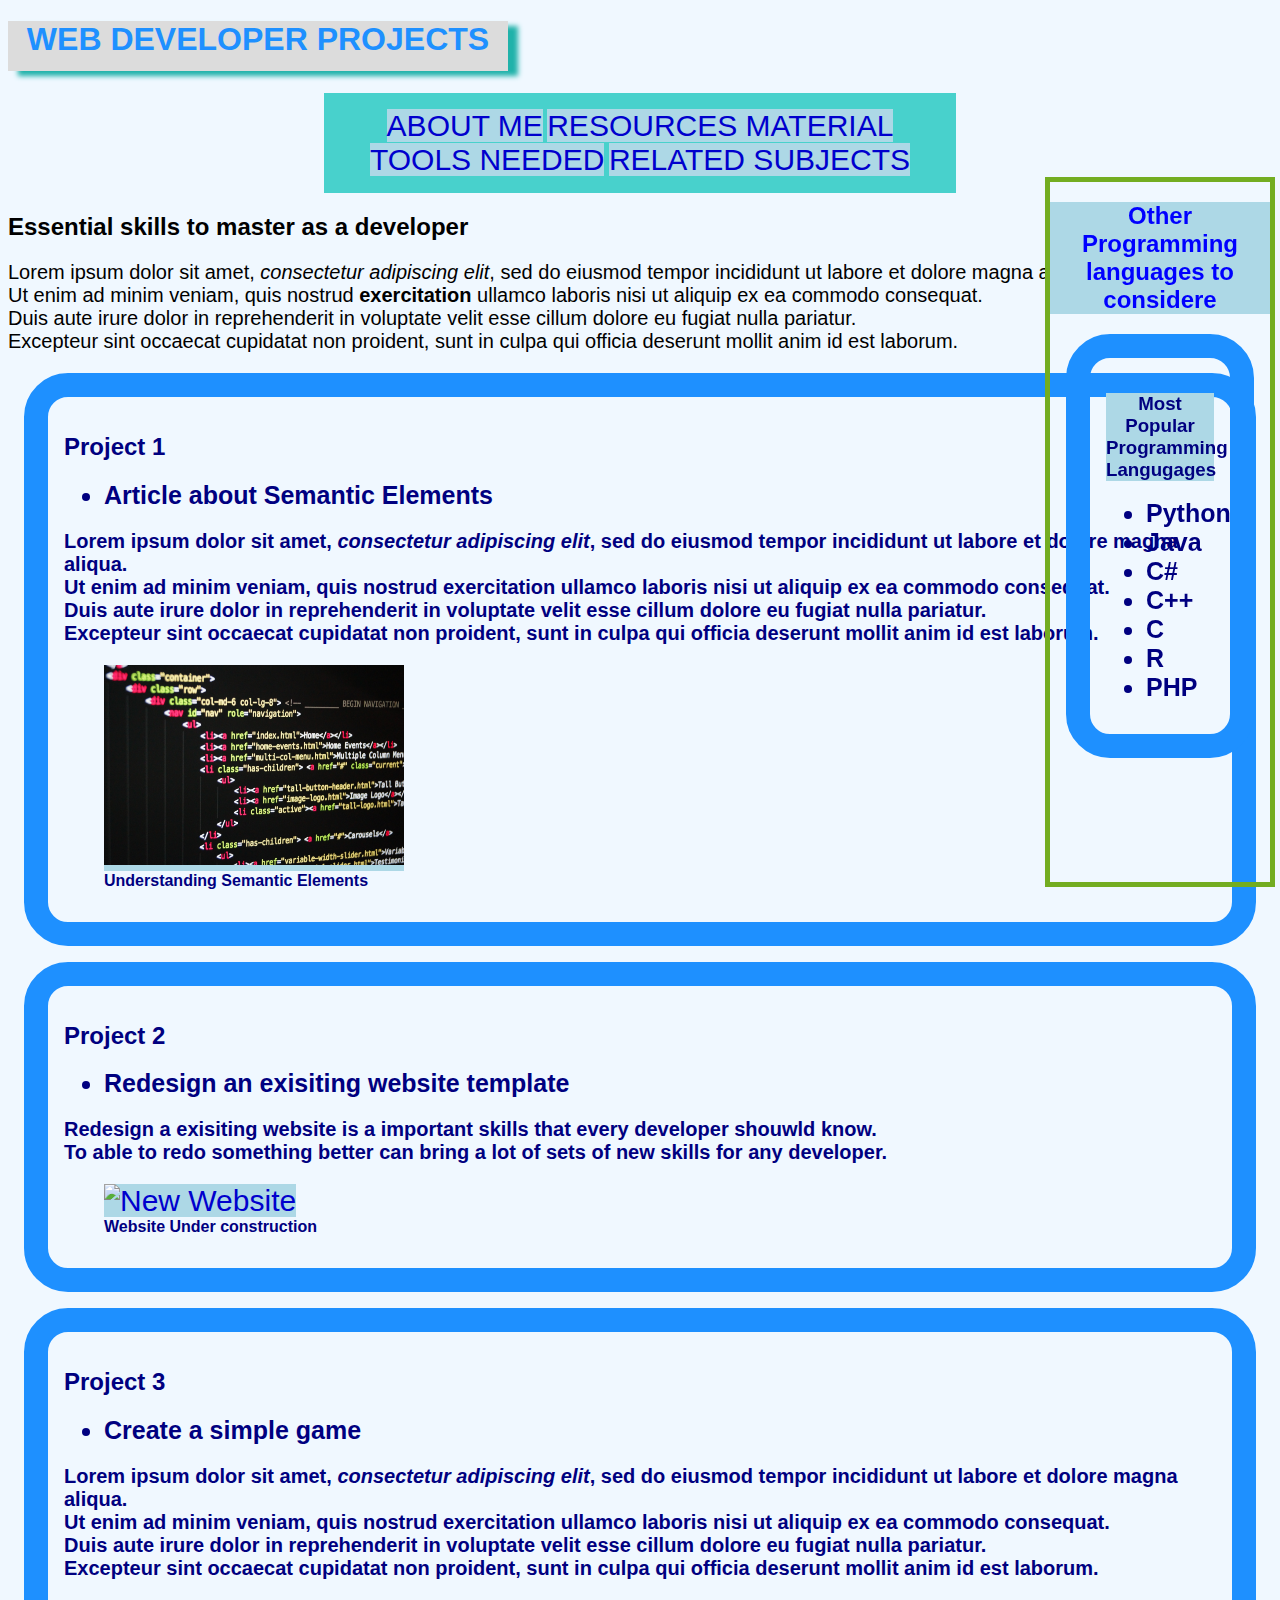
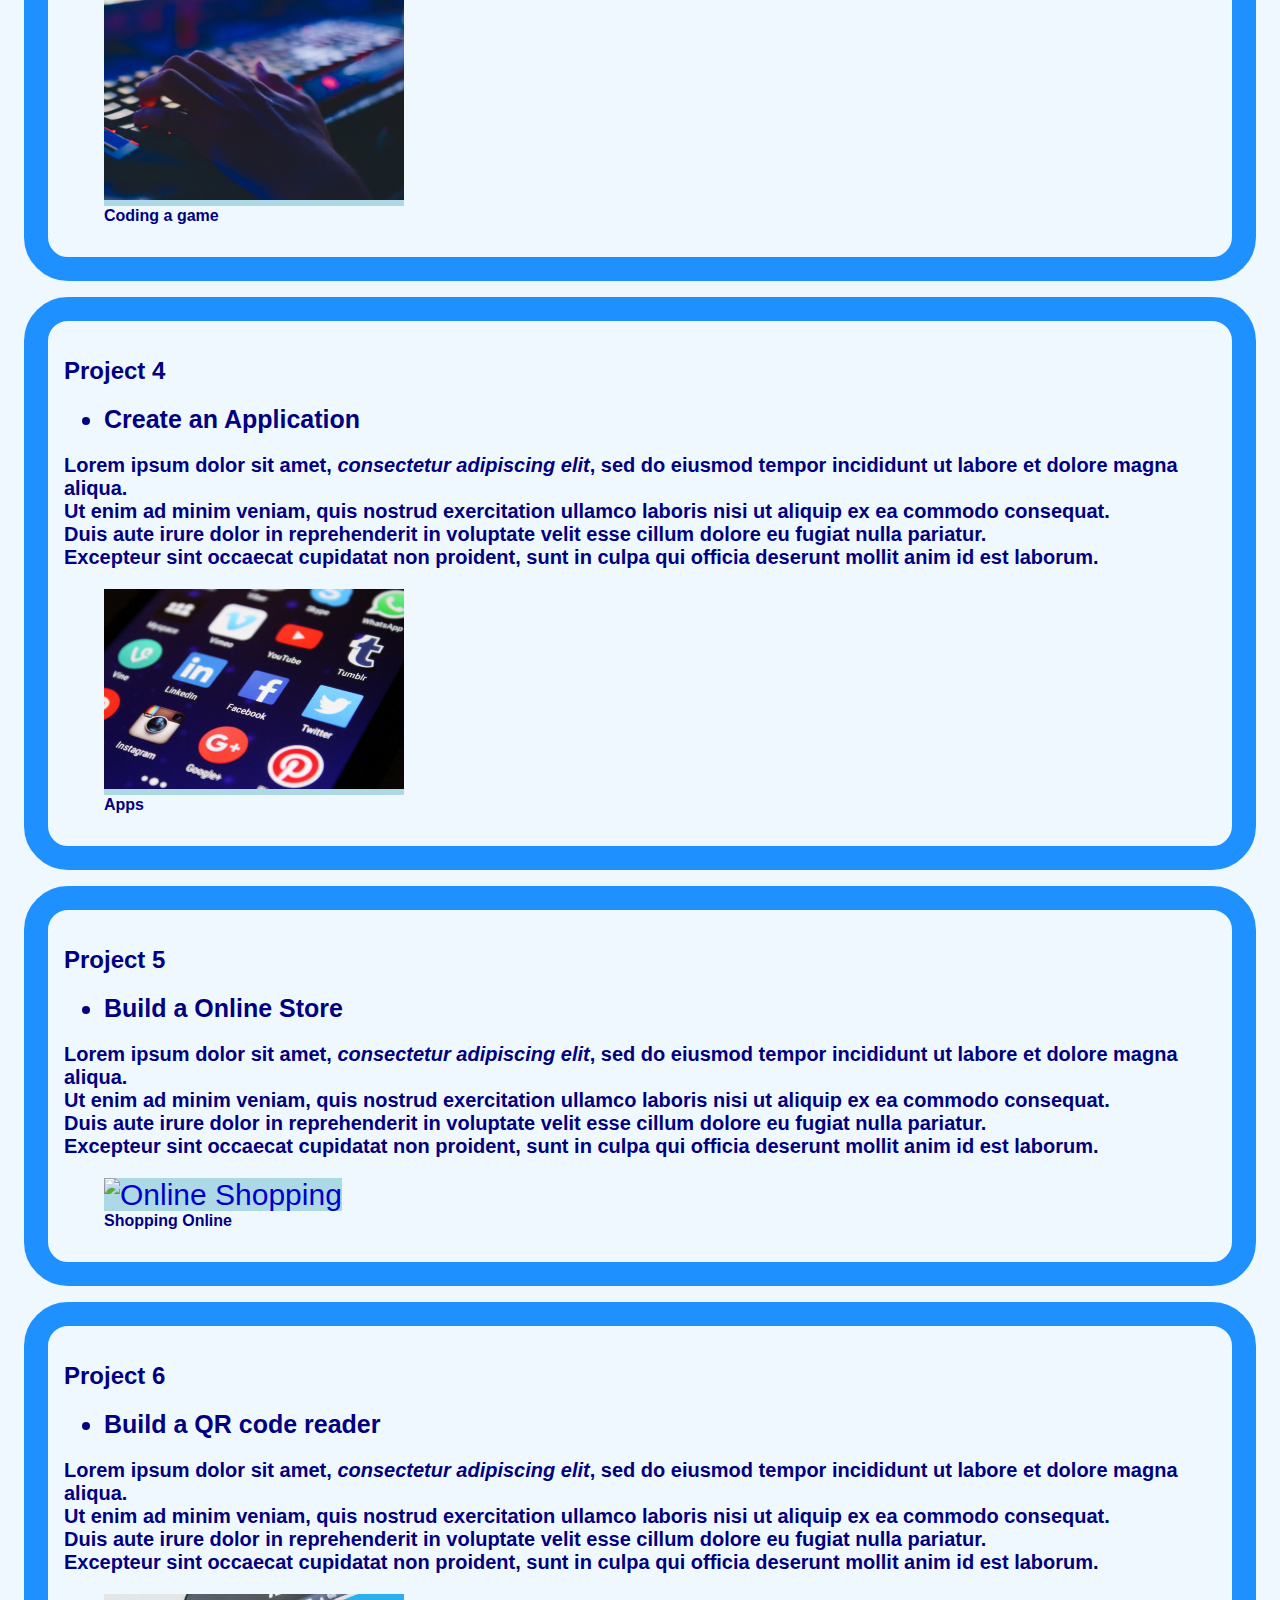
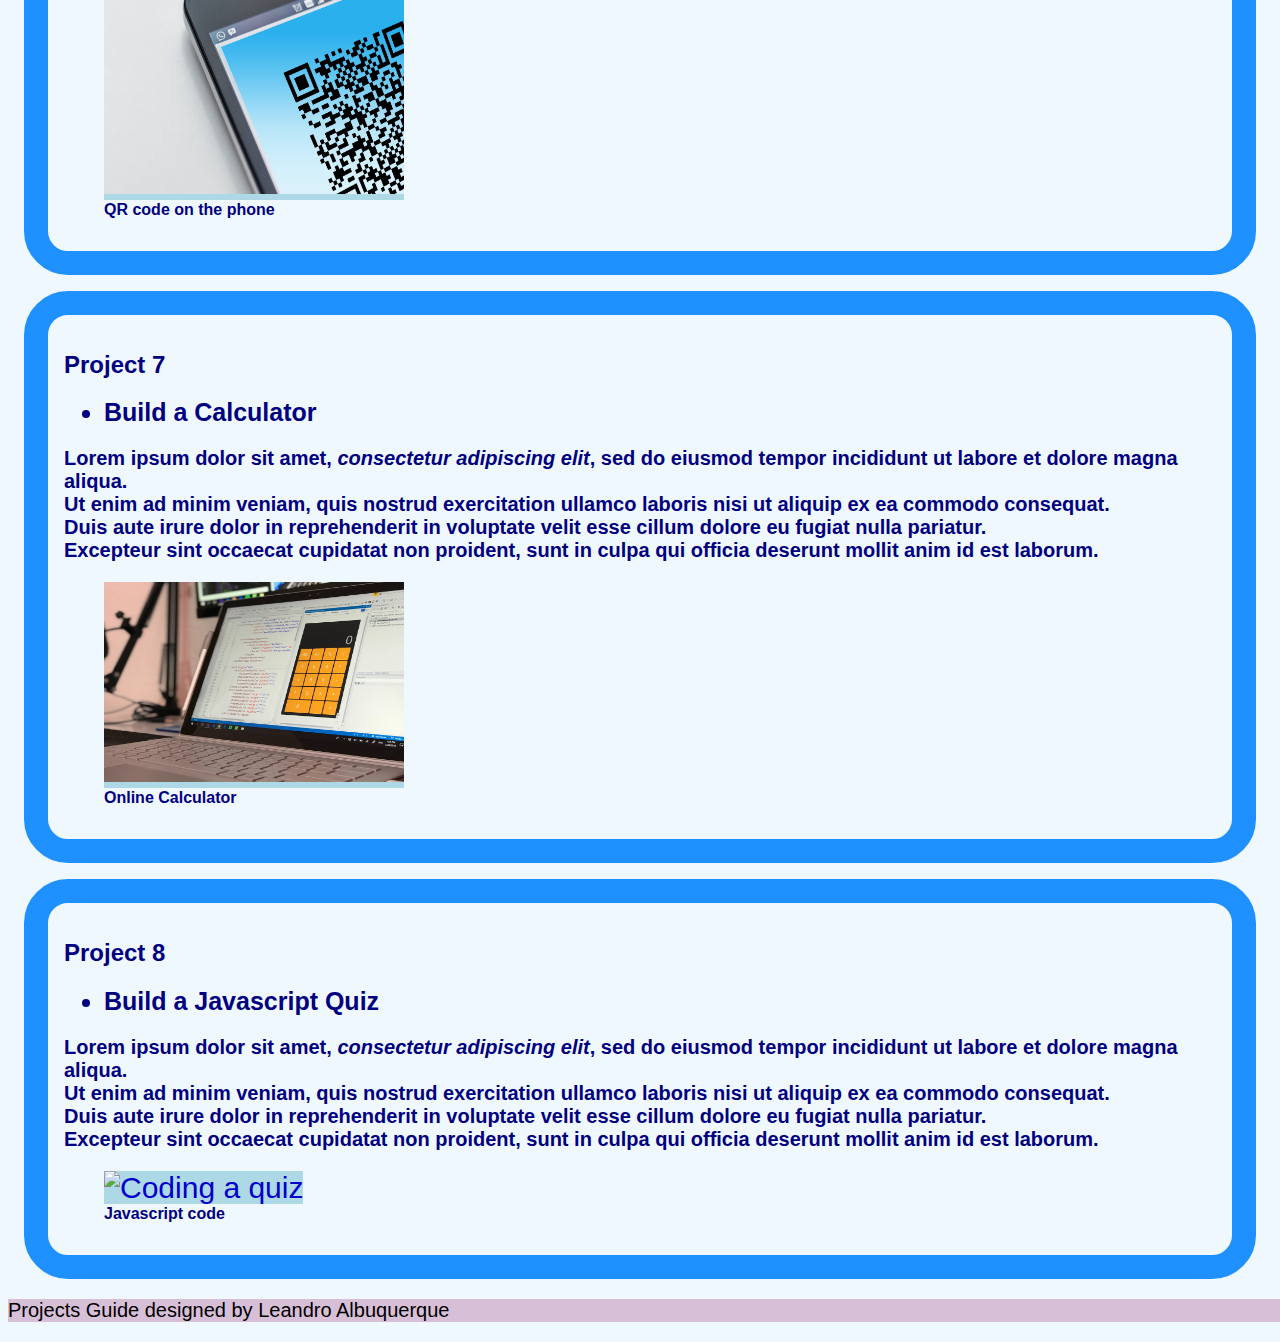
==== commit c2ec80bd: "new link added" ====
--- a/index.html
+++ b/index.html
@@ -5,11 +5,12 @@
     <title>Future Projects</title>
   </head>
   <body>
-
     <header>
 
       <h1>WEB DEVELOPER PROJECTS</h1>
+
       <link rel="preconnect" href="https://fonts.googleapis.com">
+      <script src="https://kit.fontawesome.com/7410e2ec49.js" crossorigin="anonymous"></script>
       <link rel="stylesheet" type="text/css" href="styles/stylesheet.css">
 
     </header>
@@ -17,7 +18,7 @@
     <nav id="menubar">
       <header>
         <a href="about-me.html">ABOUT ME</a>
-        <a href="#">RESOURCES MATERIAL</a>
+        <a href="project-form.html">RESOURCES MATERIAL</a>
         <a href="#">TOOLS NEEDED</a>
         <a href="#">RELATED SUBJECTS</a>
       </header>
@@ -29,7 +30,9 @@
          Ut enim ad minim veniam, quis nostrud <strong>exercitation</strong> ullamco laboris nisi ut aliquip ex ea commodo consequat.<br>
          Duis aute irure dolor in reprehenderit in voluptate velit esse cillum dolore eu fugiat nulla pariatur.<br>
          Excepteur sint occaecat cupidatat non proident, sunt in culpa qui officia deserunt mollit anim id est laborum.</p>
-     </header>
+
+     <i class="fa-solid fa-code-branch"></i>
+   </header>
 
     <section>
       <h2 class="topics">Project 1</h2>
--- a/styles/stylesheet.css
+++ b/styles/stylesheet.css
@@ -7,9 +7,20 @@
 }
 h1 {
   color: dodgerblue;
+  background-color: #DCDCDC;
+  box-shadow: 10px 5px 5px #20B2AA;
   text-align: center;
+  width: 500px;
+  height: 50px;
+  transition-property: width;
+  transition-duration: 1s;
+  transition-timing-function: linear;
 }
-
+h1:hover {
+  width: 300px;
+  height: 50px;
+  box-shadow: 10px 5px 5px #20B2AA;
+}
 p {
   font-family: sans-serif;
   font-size: 20px;
@@ -36,17 +47,21 @@
   border-right: 8px;
   background-color: #48D1CC
 }
-
 .container {
   display: inline-block;
   justify-content: space-between;
 }
-a, button {
+a {
   font-weight: 500;
   font-size: 30px;
   color: #0000CD;
   text-decoration: none;
   background: lightblue;
+  transition: all 1s ease-out;
+}
+a:hover {
+  background-color: #fff;
+  color: #FF0000;
 }
 .nav-icon {
   display: inline-block;
@@ -57,13 +72,19 @@
   padding: 0;
   margin: 10px 50px;
   height: 50px;
-  width: 100px
-  border: 50px solid red;
+
 }
 .maincontent {
   font-family: arial;
   text-align: justify;
   text-decoration: inherit;
+}
+li {
+  transition-property: font-size;
+  transition-duration: 2s;
+}
+li:hover {
+  font-size: 3em;
 }
 section {
  border: 24px solid dodgerblue;
@@ -73,6 +94,7 @@
  margin: 1em;
  font-weight: bold;
  color: #000080;
+
 }
 aside {
   width: 50%;
